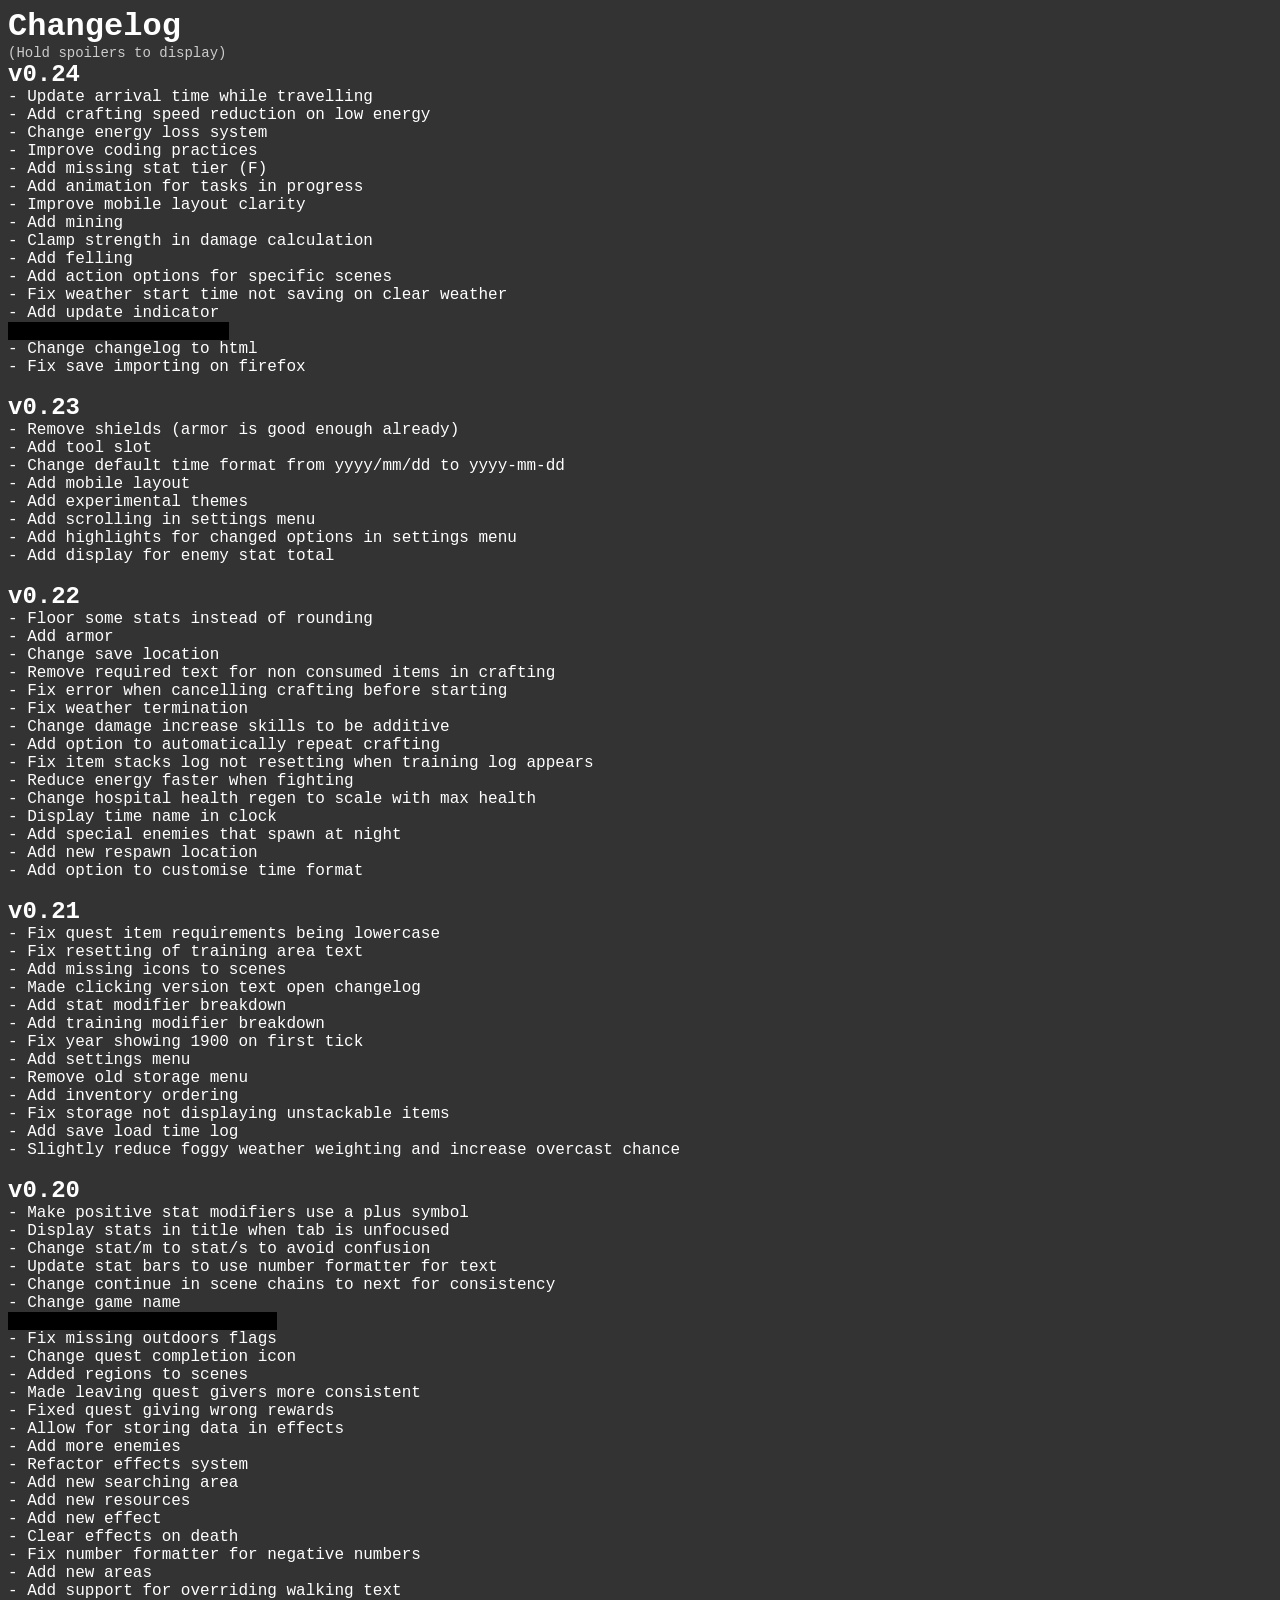
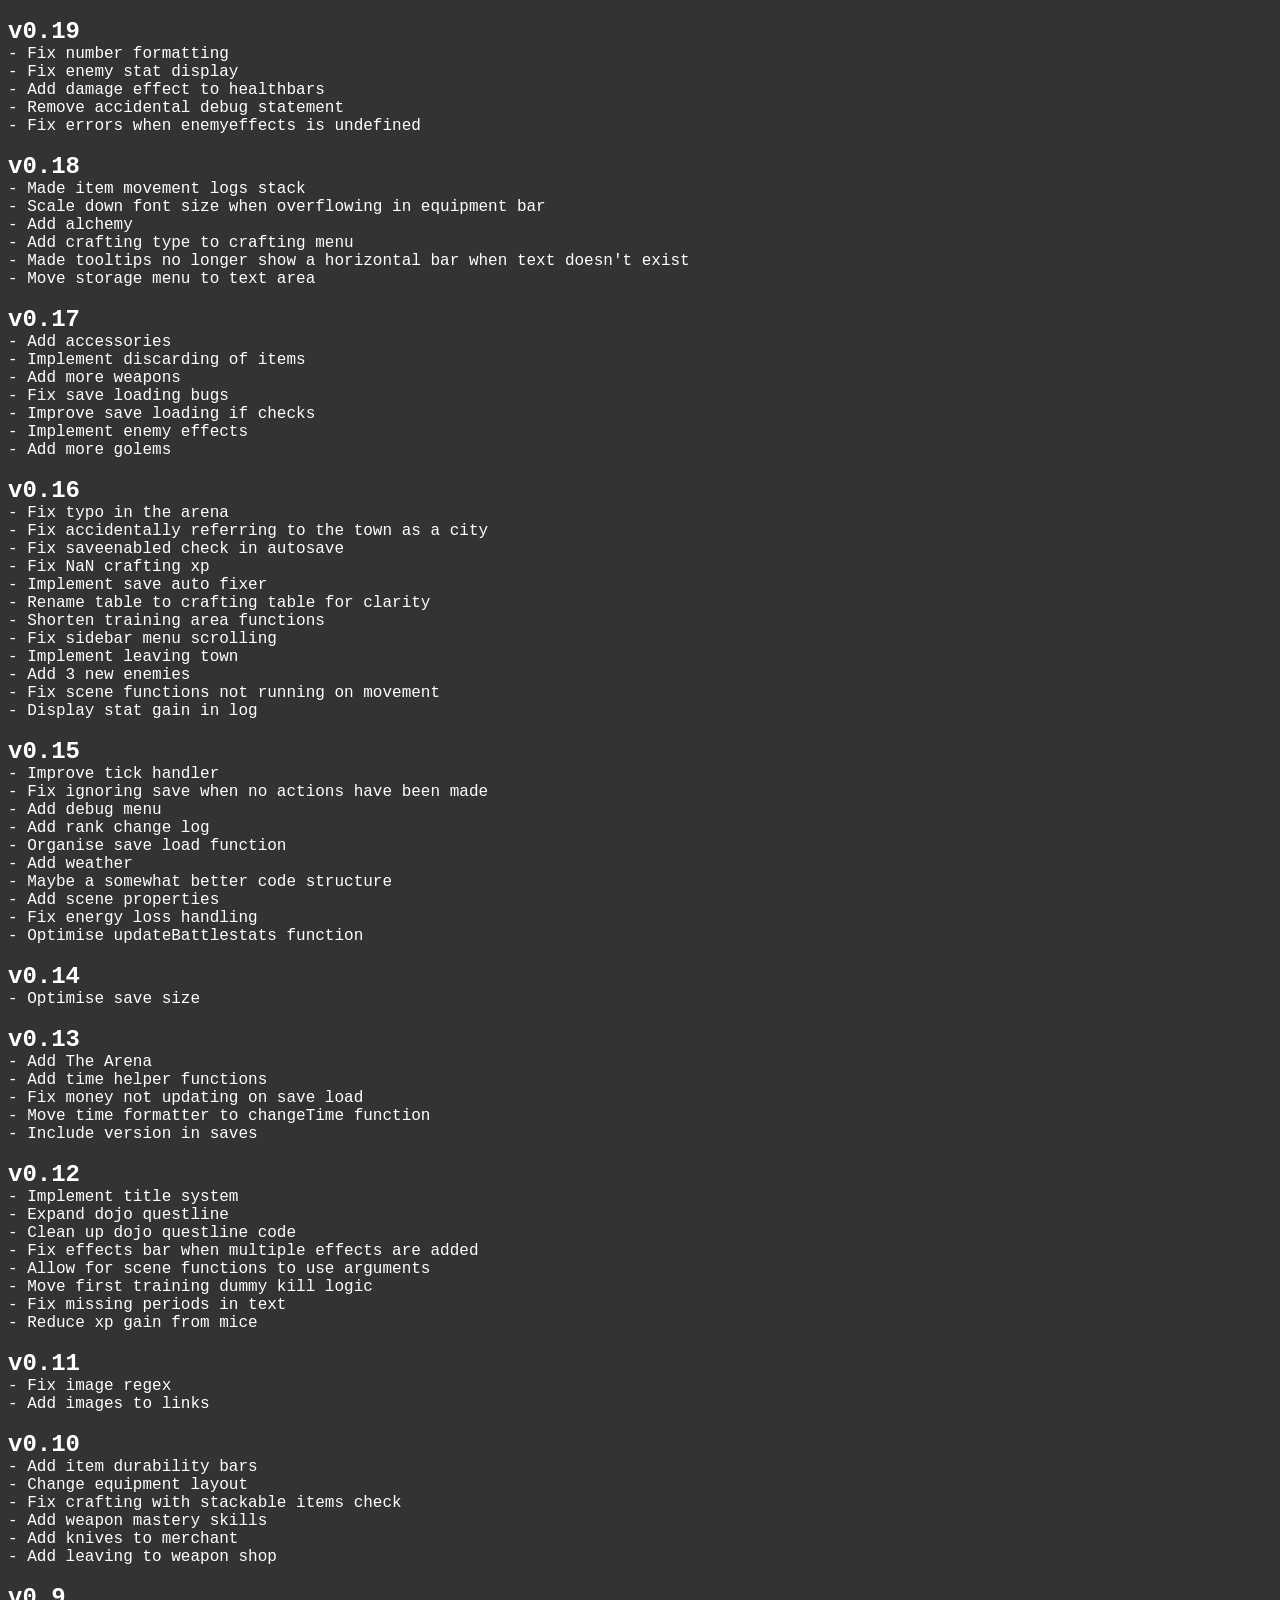
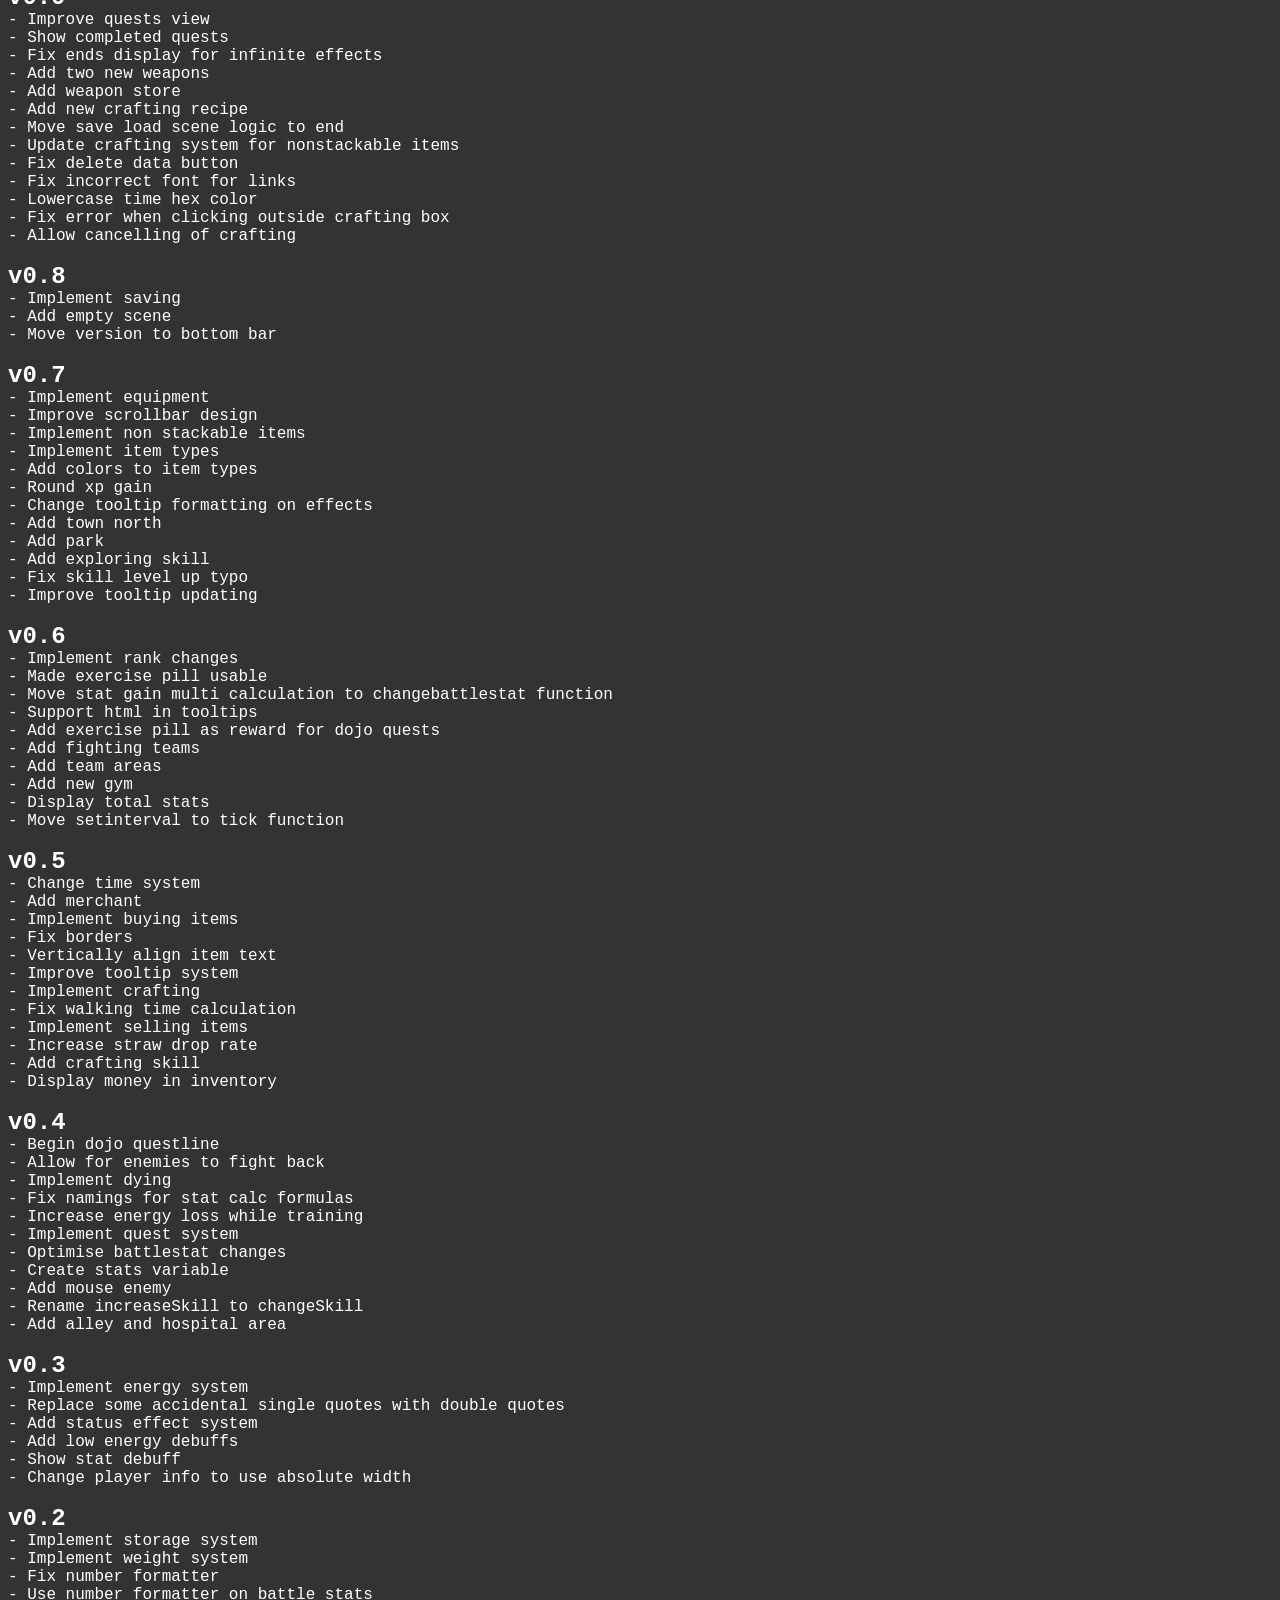
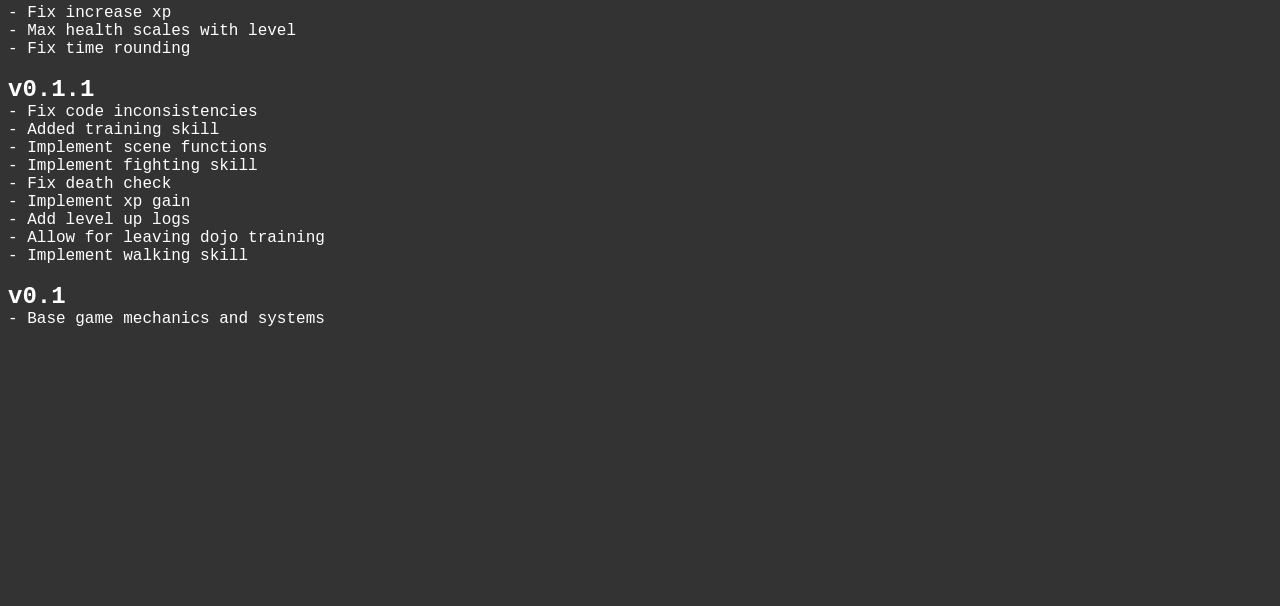
==== changelog.html @ 9b08e0c8 "v0.24" ====
<head>
    <style>
        body {
            background-color: #333333;
            color: #ffffff;
            white-space: pre-line;
            font-family: monospace;
            font-size: 16px;
        }

        h1, h2 {
            margin: 0;
            display: inline;
        }

        .spoiler {
            color: #000000;
            background-color: #000000;
            cursor: pointer;
        }

        .spoiler:active {
            color: #ffffff;
        }
    </style>
</head>

<body><h1>Changelog</h1>
<span style="color: #cccccc; font-size: 14px;">(Hold spoilers to display)</span>
<h2>v0.24</h2>
- Update arrival time while travelling
- Add crafting speed reduction on low energy
- Change energy loss system
- Improve coding practices
- Add missing stat tier (F)
- Add animation for tasks in progress
- Improve mobile layout clarity
- Add mining
- Clamp strength in damage calculation
- Add felling
- Add action options for specific scenes
- Fix weather start time not saving on clear weather
- Add update indicator
<span class="spoiler">- Expand Els' questline</span>
- Change changelog to html
- Fix save importing on firefox

<h2>v0.23</h2>
- Remove shields (armor is good enough already)
- Add tool slot
- Change default time format from yyyy/mm/dd to yyyy-mm-dd
- Add mobile layout
- Add experimental themes
- Add scrolling in settings menu
- Add highlights for changed options in settings menu
- Add display for enemy stat total

<h2>v0.22</h2>
- Floor some stats instead of rounding
- Add armor
- Change save location
- Remove required text for non consumed items in crafting
- Fix error when cancelling crafting before starting
- Fix weather termination
- Change damage increase skills to be additive
- Add option to automatically repeat crafting
- Fix item stacks log not resetting when training log appears
- Reduce energy faster when fighting
- Change hospital health regen to scale with max health
- Display time name in clock
- Add special enemies that spawn at night
- Add new respawn location
- Add option to customise time format

<h2>v0.21</h2>
- Fix quest item requirements being lowercase
- Fix resetting of training area text
- Add missing icons to scenes
- Made clicking version text open changelog
- Add stat modifier breakdown
- Add training modifier breakdown
- Fix year showing 1900 on first tick
- Add settings menu
- Remove old storage menu
- Add inventory ordering
- Fix storage not displaying unstackable items
- Add save load time log
- Slightly reduce foggy weather weighting and increase overcast chance

<h2>v0.20</h2>
- Make positive stat modifiers use a plus symbol
- Display stats in title when tab is unfocused
- Change stat/m to stat/s to avoid confusion
- Update stat bars to use number formatter for text
- Change continue in scene chains to next for consistency
- Change game name
<span class="spoiler">- Add new building in forest</span>
- Fix missing outdoors flags
- Change quest completion icon
- Added regions to scenes
- Made leaving quest givers more consistent
- Fixed quest giving wrong rewards
- Allow for storing data in effects
- Add more enemies
- Refactor effects system
- Add new searching area
- Add new resources
- Add new effect
- Clear effects on death
- Fix number formatter for negative numbers
- Add new areas
- Add support for overriding walking text

<h2>v0.19</h2>
- Fix number formatting
- Fix enemy stat display
- Add damage effect to healthbars
- Remove accidental debug statement
- Fix errors when enemyeffects is undefined

<h2>v0.18</h2>
- Made item movement logs stack
- Scale down font size when overflowing in equipment bar
- Add alchemy
- Add crafting type to crafting menu
- Made tooltips no longer show a horizontal bar when text doesn't exist
- Move storage menu to text area

<h2>v0.17</h2>
- Add accessories
- Implement discarding of items
- Add more weapons
- Fix save loading bugs
- Improve save loading if checks
- Implement enemy effects
- Add more golems

<h2>v0.16</h2>
- Fix typo in the arena
- Fix accidentally referring to the town as a city
- Fix saveenabled check in autosave
- Fix NaN crafting xp
- Implement save auto fixer
- Rename table to crafting table for clarity
- Shorten training area functions
- Fix sidebar menu scrolling
- Implement leaving town
- Add 3 new enemies
- Fix scene functions not running on movement
- Display stat gain in log

<h2>v0.15</h2>
- Improve tick handler
- Fix ignoring save when no actions have been made
- Add debug menu
- Add rank change log
- Organise save load function
- Add weather
- Maybe a somewhat better code structure
- Add scene properties
- Fix energy loss handling
- Optimise updateBattlestats function

<h2>v0.14</h2>
- Optimise save size

<h2>v0.13</h2>
- Add The Arena
- Add time helper functions
- Fix money not updating on save load
- Move time formatter to changeTime function
- Include version in saves

<h2>v0.12</h2>
- Implement title system
- Expand dojo questline
- Clean up dojo questline code
- Fix effects bar when multiple effects are added
- Allow for scene functions to use arguments
- Move first training dummy kill logic
- Fix missing periods in text
- Reduce xp gain from mice

<h2>v0.11</h2>
- Fix image regex
- Add images to links

<h2>v0.10</h2>
- Add item durability bars
- Change equipment layout
- Fix crafting with stackable items check
- Add weapon mastery skills
- Add knives to merchant
- Add leaving to weapon shop

<h2>v0.9</h2>
- Improve quests view
- Show completed quests
- Fix ends display for infinite effects
- Add two new weapons
- Add weapon store
- Add new crafting recipe
- Move save load scene logic to end
- Update crafting system for nonstackable items
- Fix delete data button
- Fix incorrect font for links
- Lowercase time hex color
- Fix error when clicking outside crafting box
- Allow cancelling of crafting

<h2>v0.8</h2>
- Implement saving
- Add empty scene
- Move version to bottom bar

<h2>v0.7</h2>
- Implement equipment
- Improve scrollbar design
- Implement non stackable items
- Implement item types
- Add colors to item types
- Round xp gain
- Change tooltip formatting on effects
- Add town north
- Add park
- Add exploring skill
- Fix skill level up typo
- Improve tooltip updating

<h2>v0.6</h2>
- Implement rank changes
- Made exercise pill usable
- Move stat gain multi calculation to changebattlestat function
- Support html in tooltips
- Add exercise pill as reward for dojo quests
- Add fighting teams
- Add team areas
- Add new gym
- Display total stats
- Move setinterval to tick function

<h2>v0.5</h2>
- Change time system
- Add merchant
- Implement buying items
- Fix borders
- Vertically align item text
- Improve tooltip system
- Implement crafting
- Fix walking time calculation
- Implement selling items
- Increase straw drop rate
- Add crafting skill
- Display money in inventory

<h2>v0.4</h2>
- Begin dojo questline
- Allow for enemies to fight back
- Implement dying
- Fix namings for stat calc formulas
- Increase energy loss while training
- Implement quest system
- Optimise battlestat changes
- Create stats variable
- Add mouse enemy
- Rename increaseSkill to changeSkill
- Add alley and hospital area

<h2>v0.3</h2>
- Implement energy system
- Replace some accidental single quotes with double quotes
- Add status effect system
- Add low energy debuffs
- Show stat debuff
- Change player info to use absolute width

<h2>v0.2</h2>
- Implement storage system
- Implement weight system
- Fix number formatter
- Use number formatter on battle stats
- Fix increase xp
- Max health scales with level
- Fix time rounding

<h2>v0.1.1</h2>
- Fix code inconsistencies
- Added training skill
- Implement scene functions
- Implement fighting skill
- Fix death check
- Implement xp gain
- Add level up logs
- Allow for leaving dojo training
- Implement walking skill

<h2>v0.1</h2>
- Base game mechanics and systems
</body>
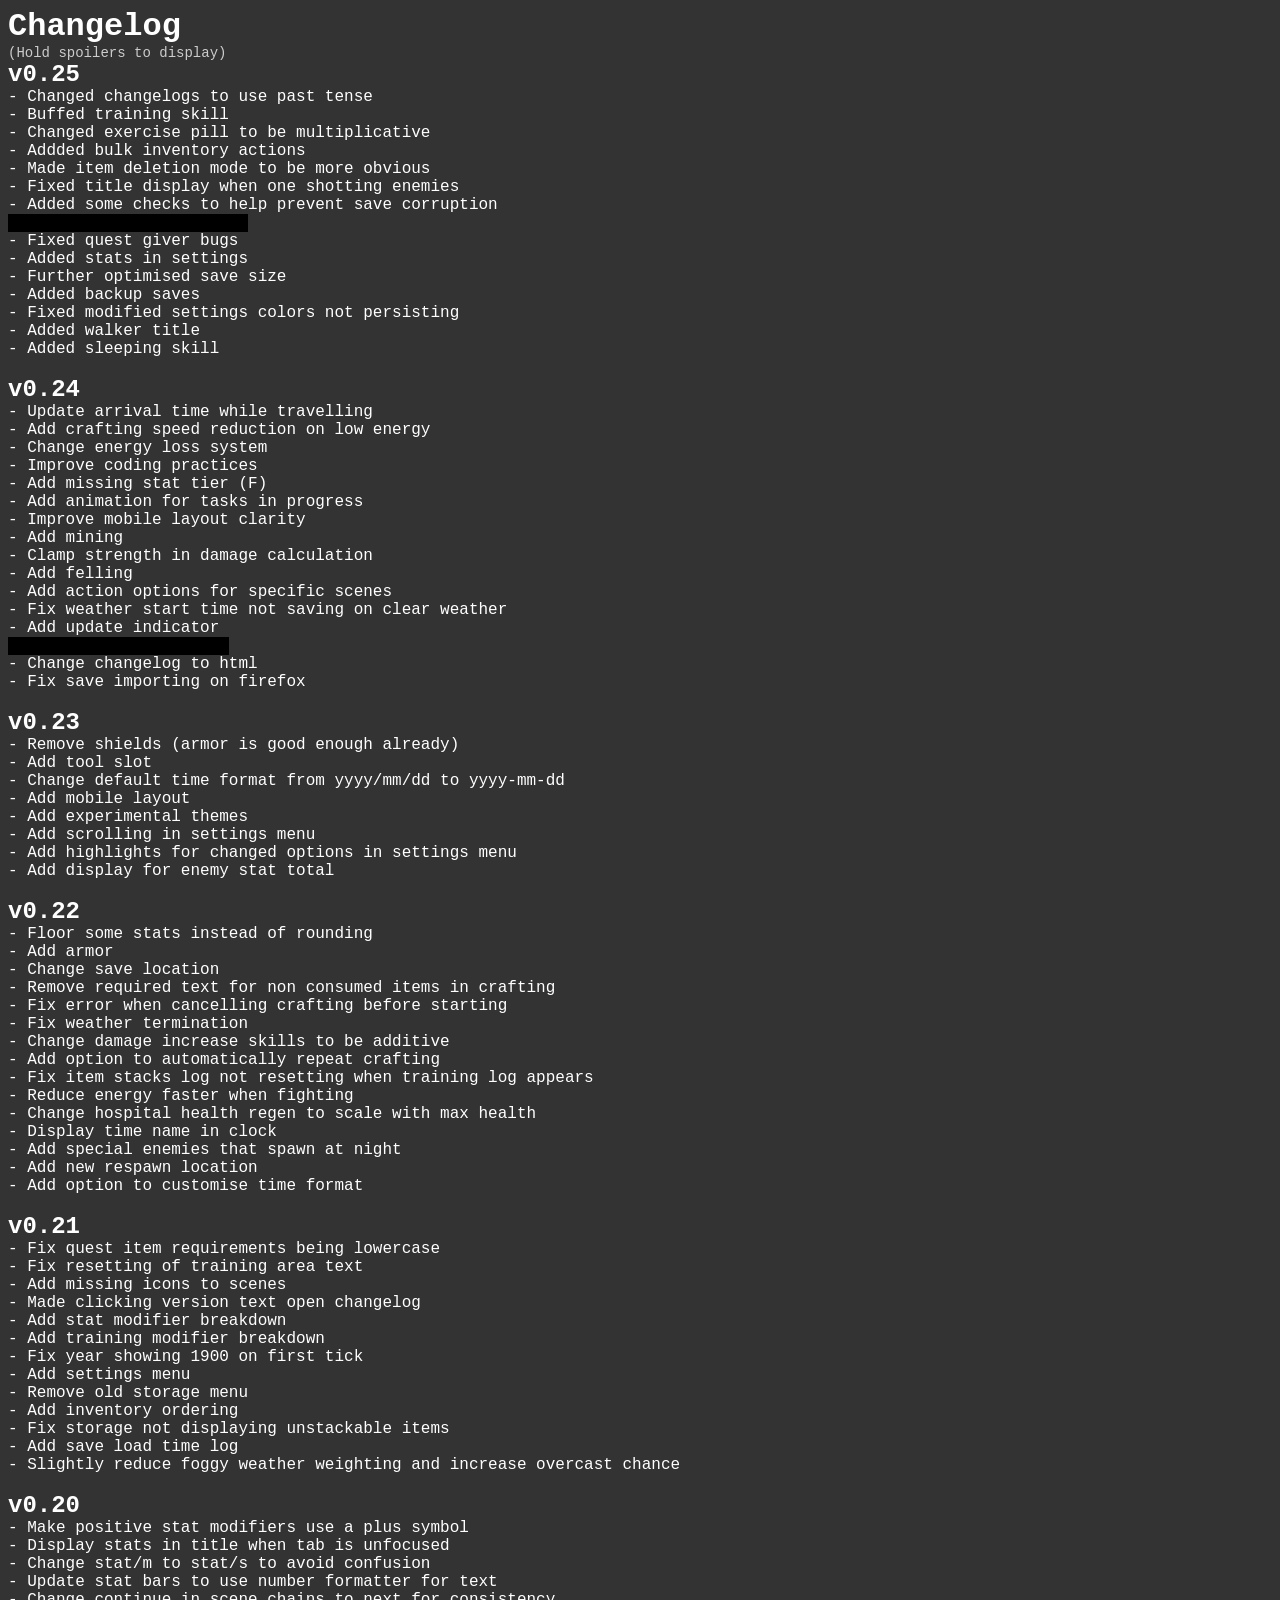
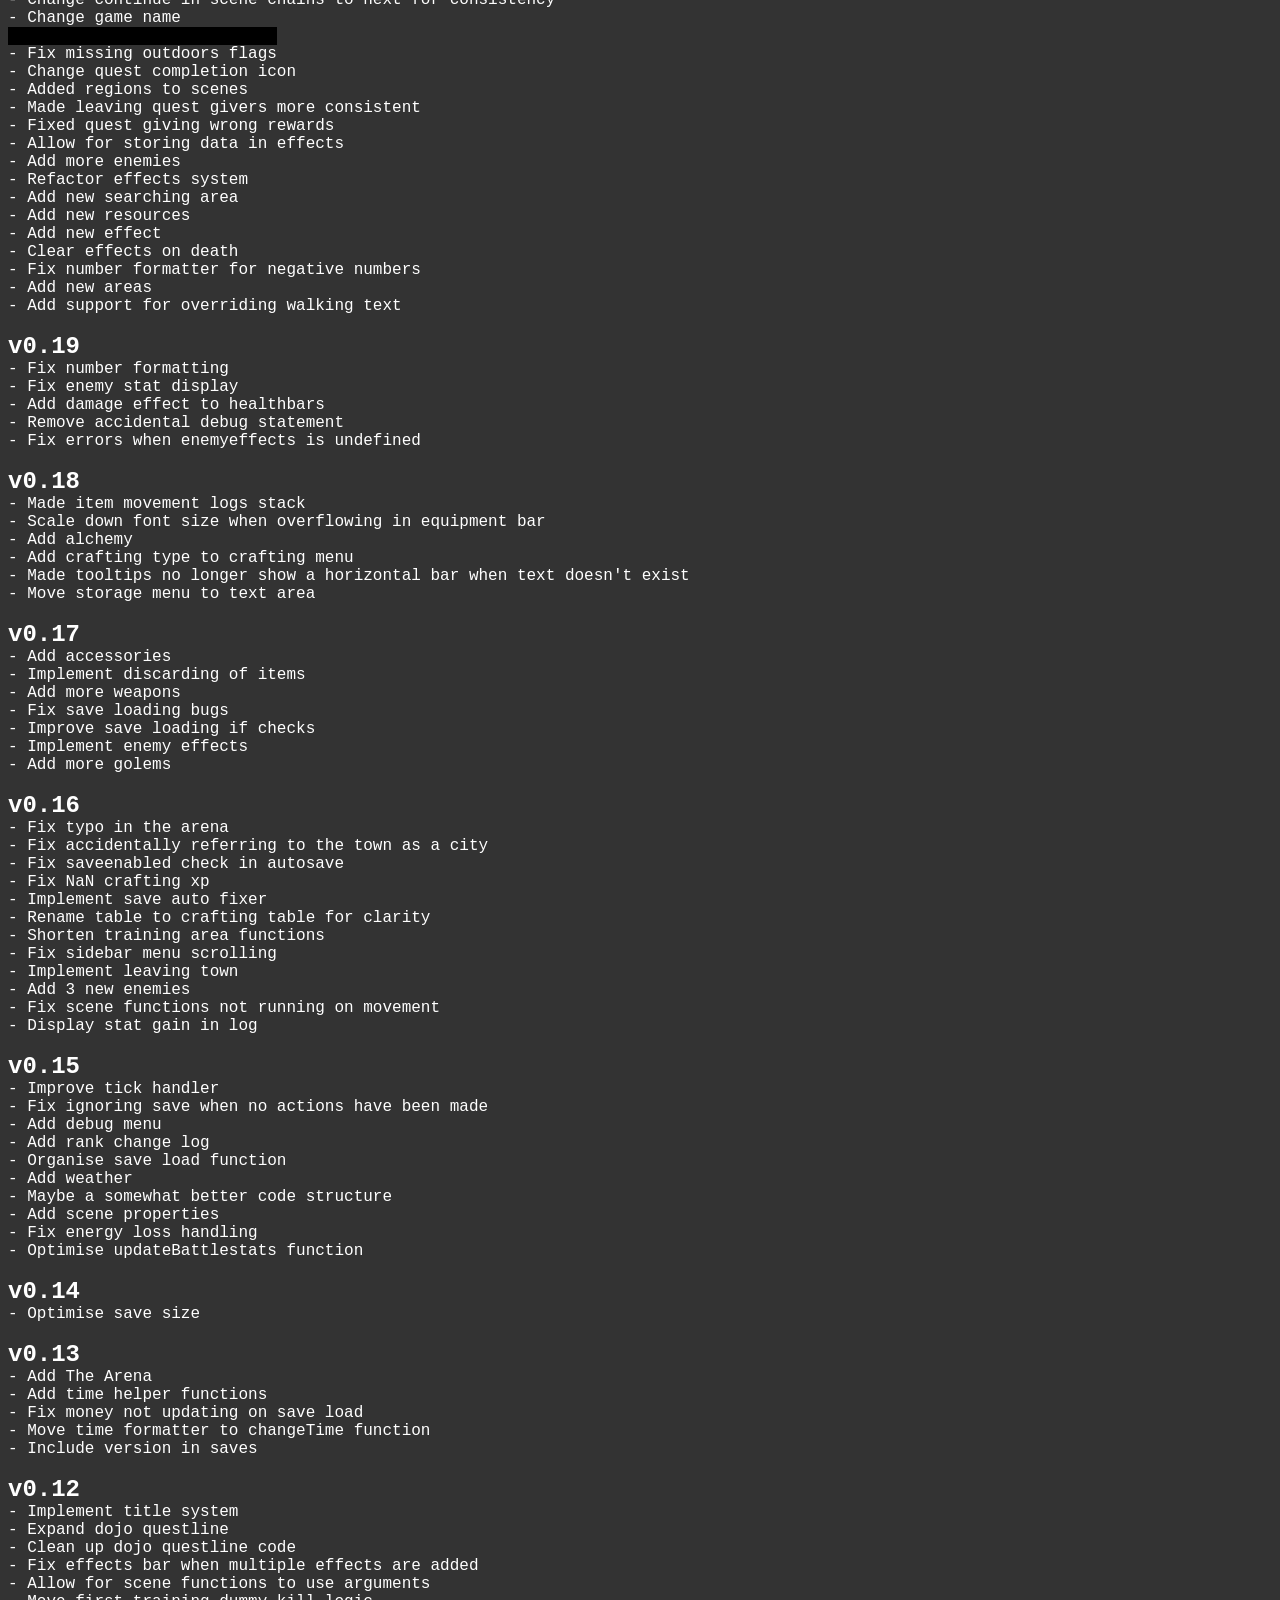
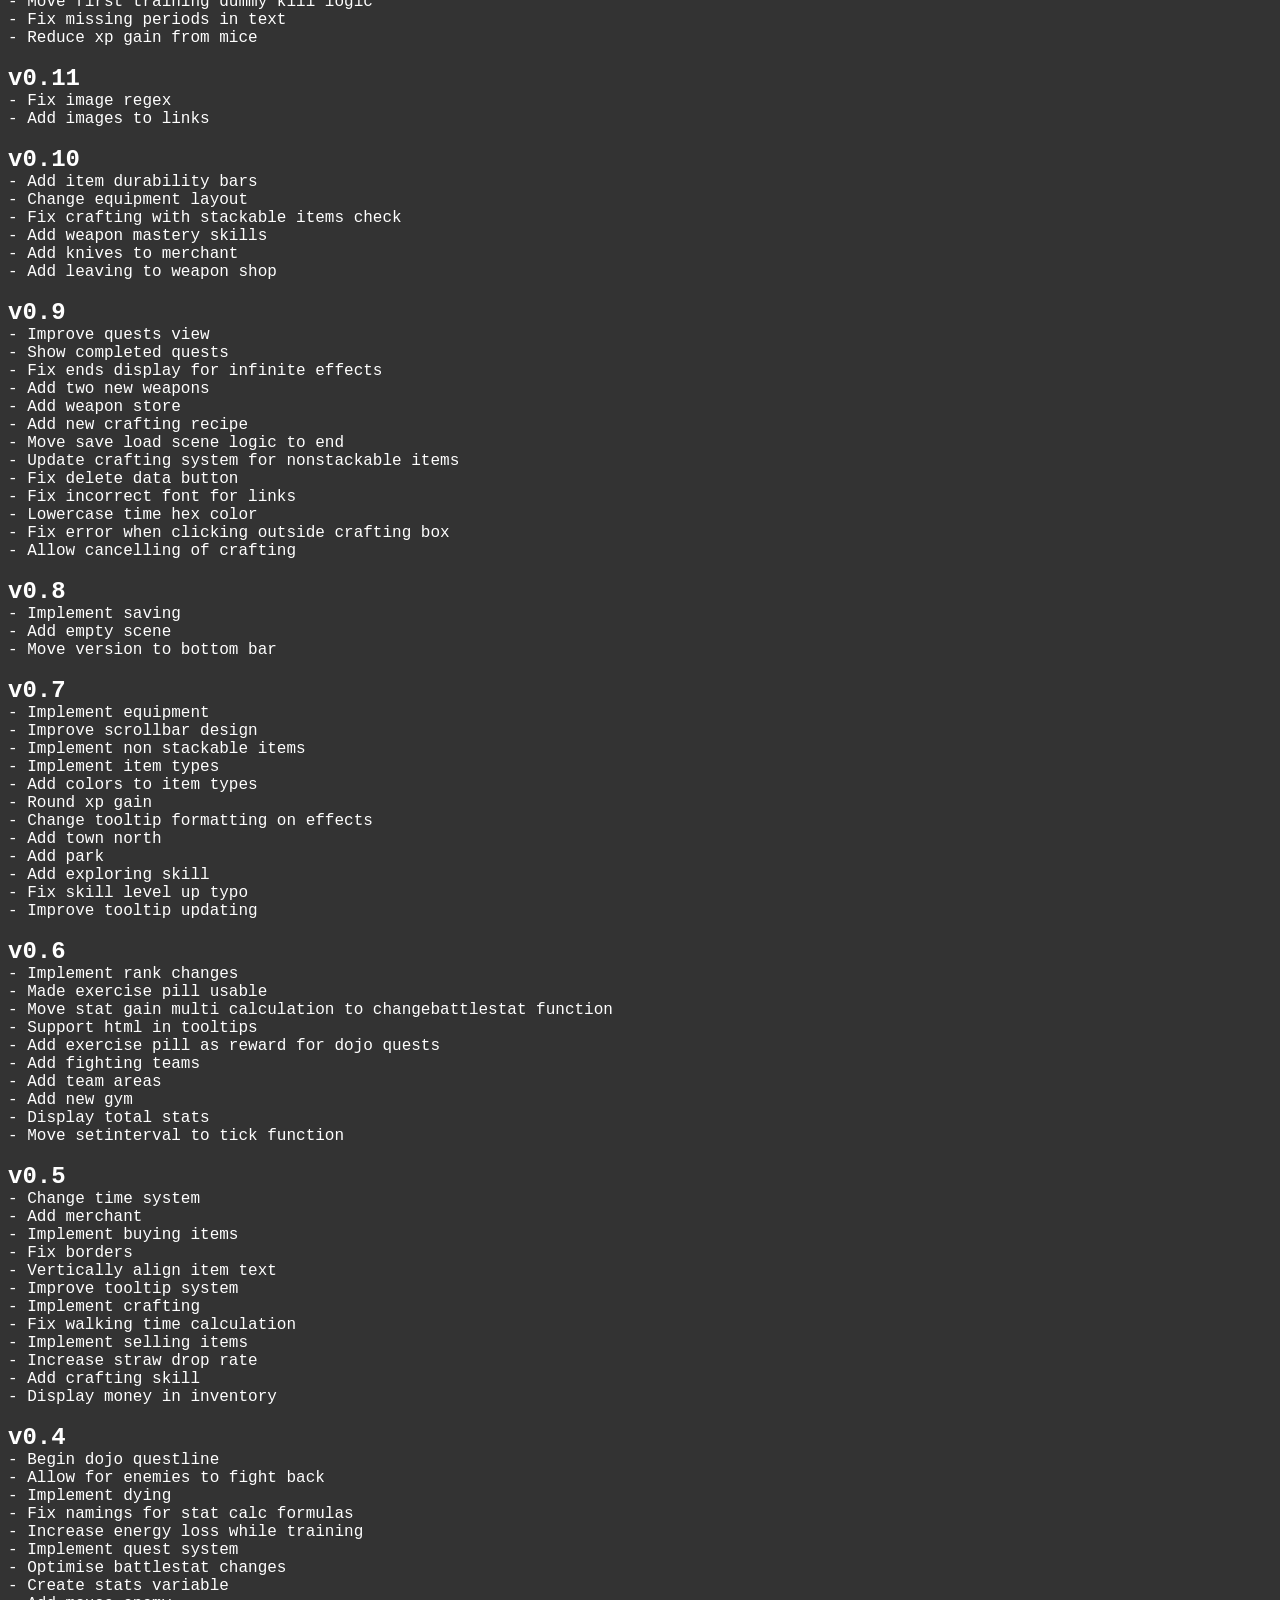
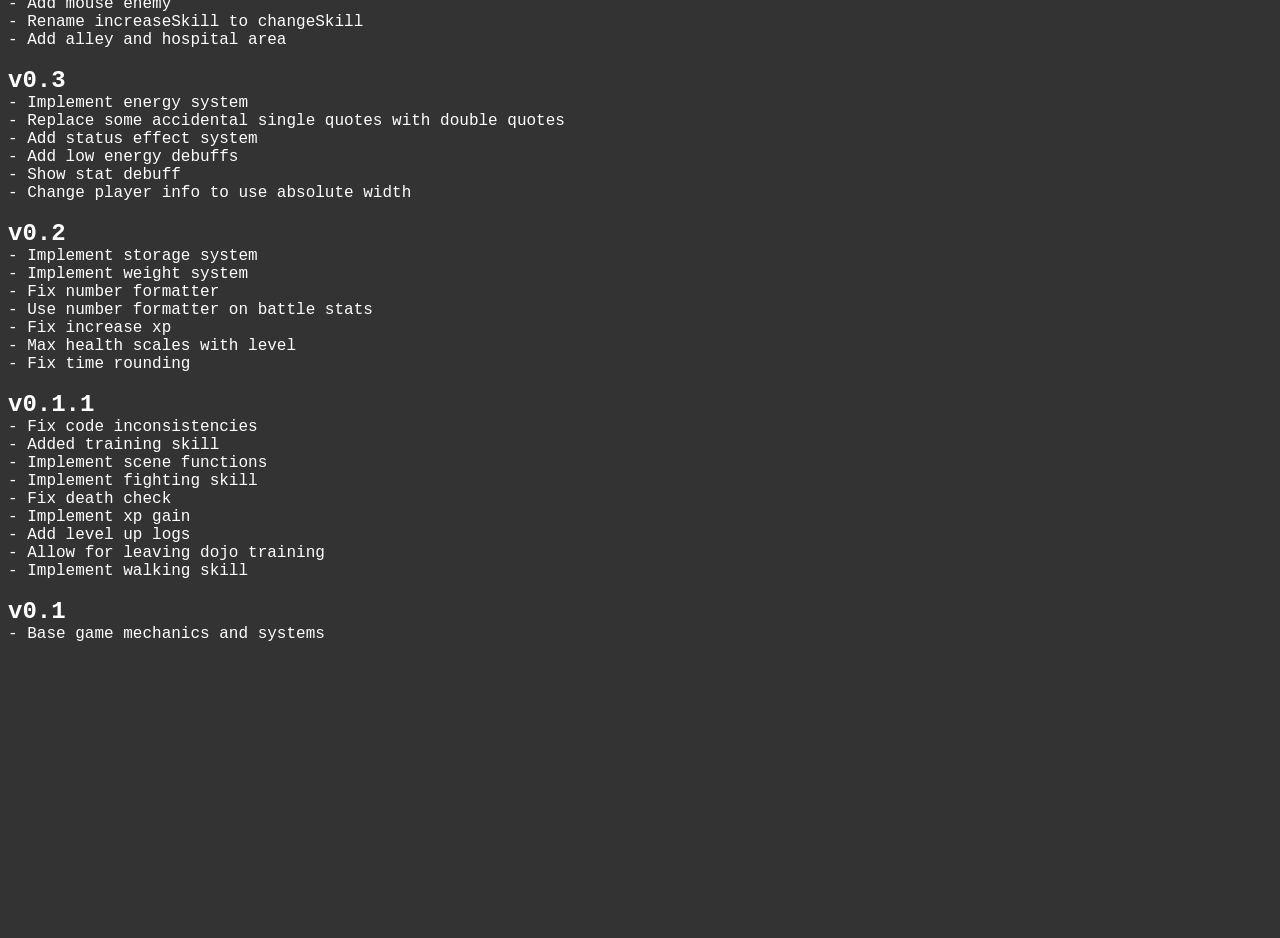
==== commit 5566a749: "v0.25" ====
--- a/changelog.html
+++ b/changelog.html
@@ -27,6 +27,23 @@
 
 <body><h1>Changelog</h1>
 <span style="color: #cccccc; font-size: 14px;">(Hold spoilers to display)</span>
+<h2>v0.25</h2>
+- Changed changelogs to use past tense
+- Buffed training skill
+- Changed exercise pill to be multiplicative
+- Addded bulk inventory actions
+- Made item deletion mode to be more obvious
+- Fixed title display when one shotting enemies
+- Added some checks to help prevent save corruption
+<span class="spoiler">- Expanded Els' questline</span>
+- Fixed quest giver bugs
+- Added stats in settings
+- Further optimised save size
+- Added backup saves
+- Fixed modified settings colors not persisting
+- Added walker title
+- Added sleeping skill
+
 <h2>v0.24</h2>
 - Update arrival time while travelling
 - Add crafting speed reduction on low energy
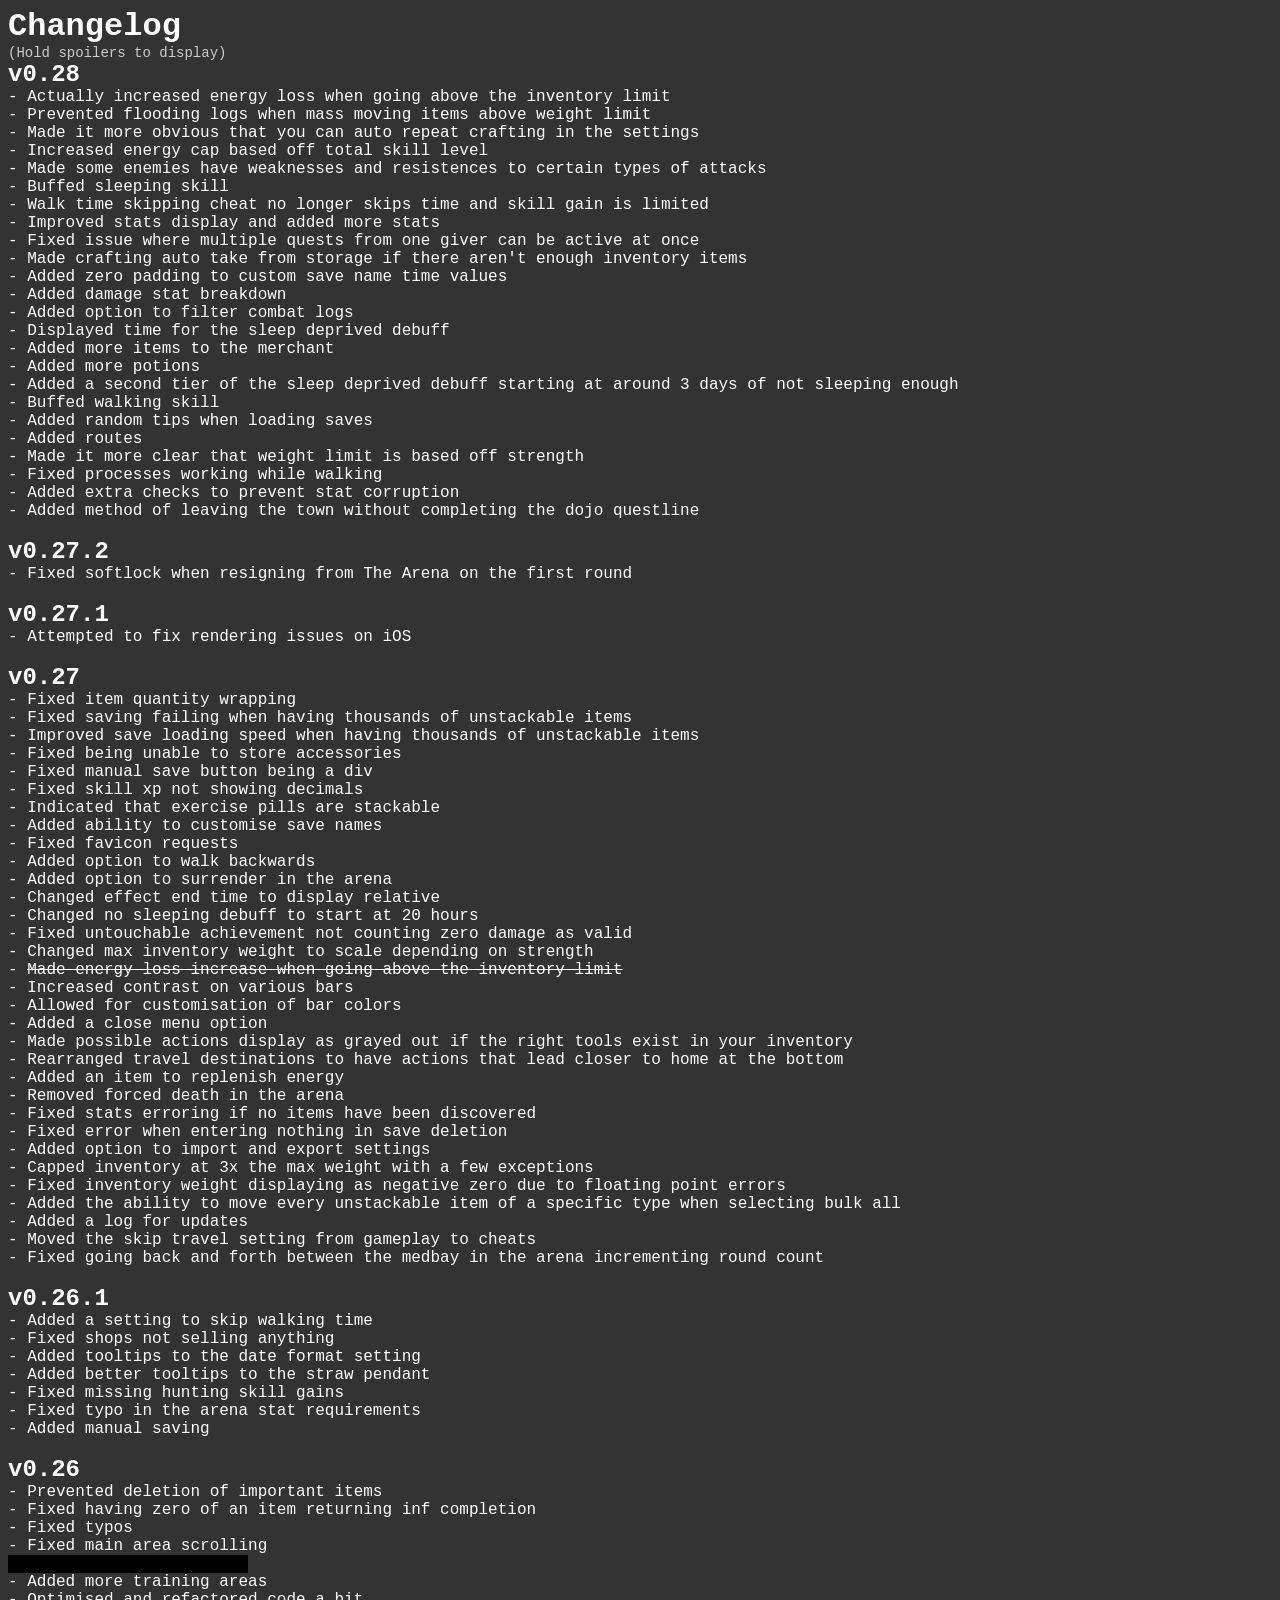
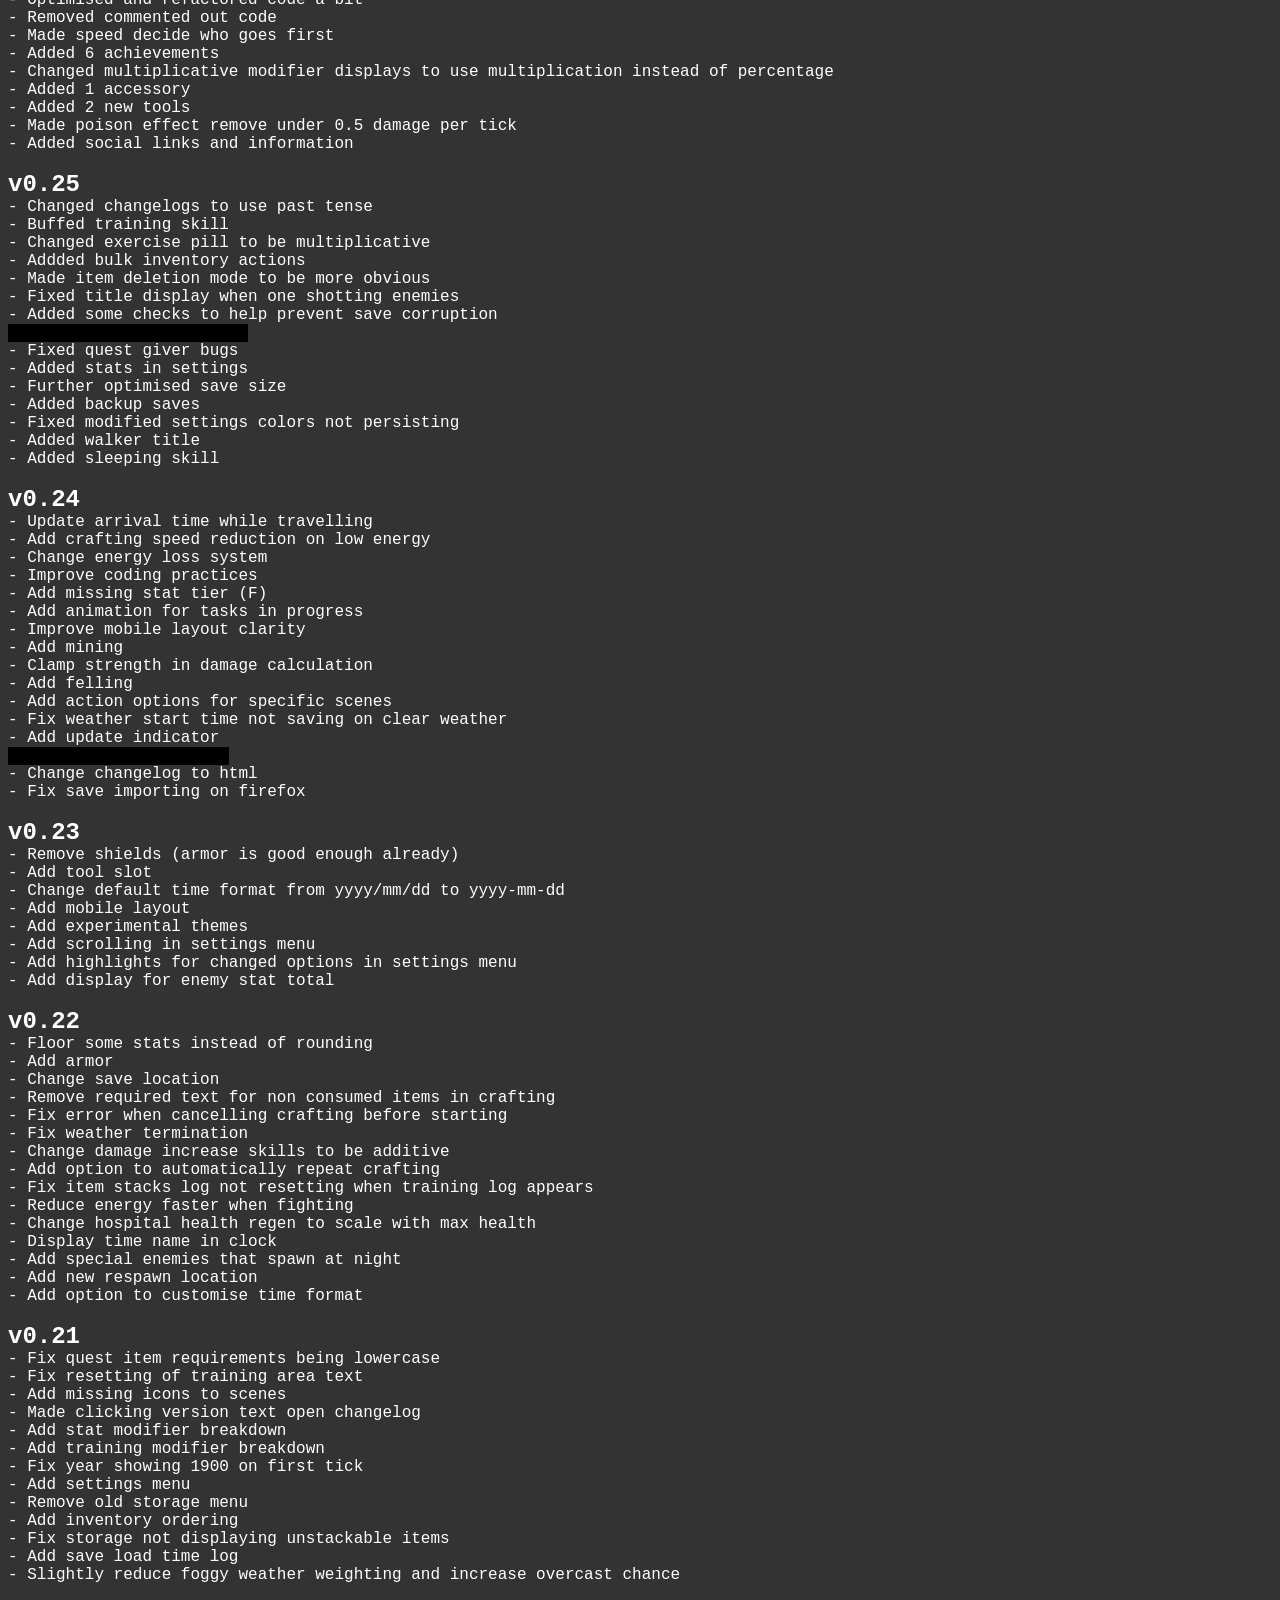
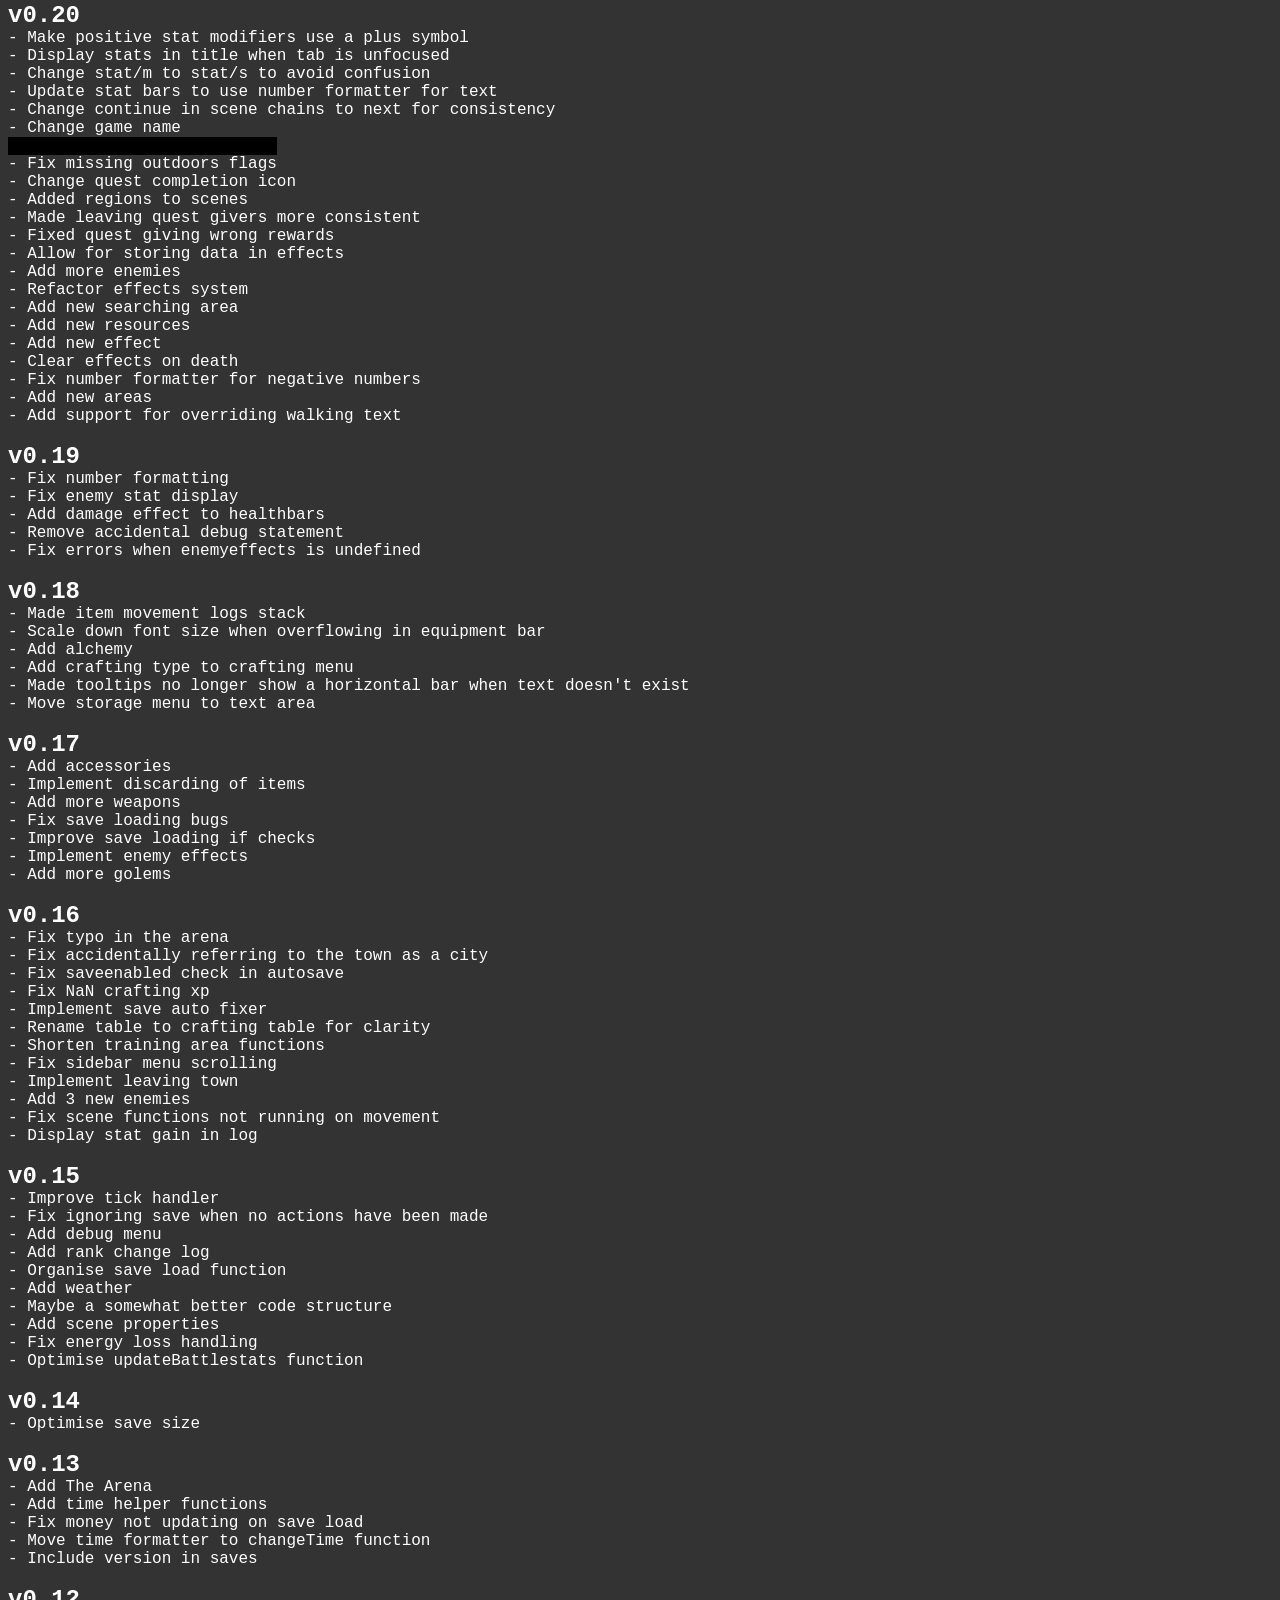
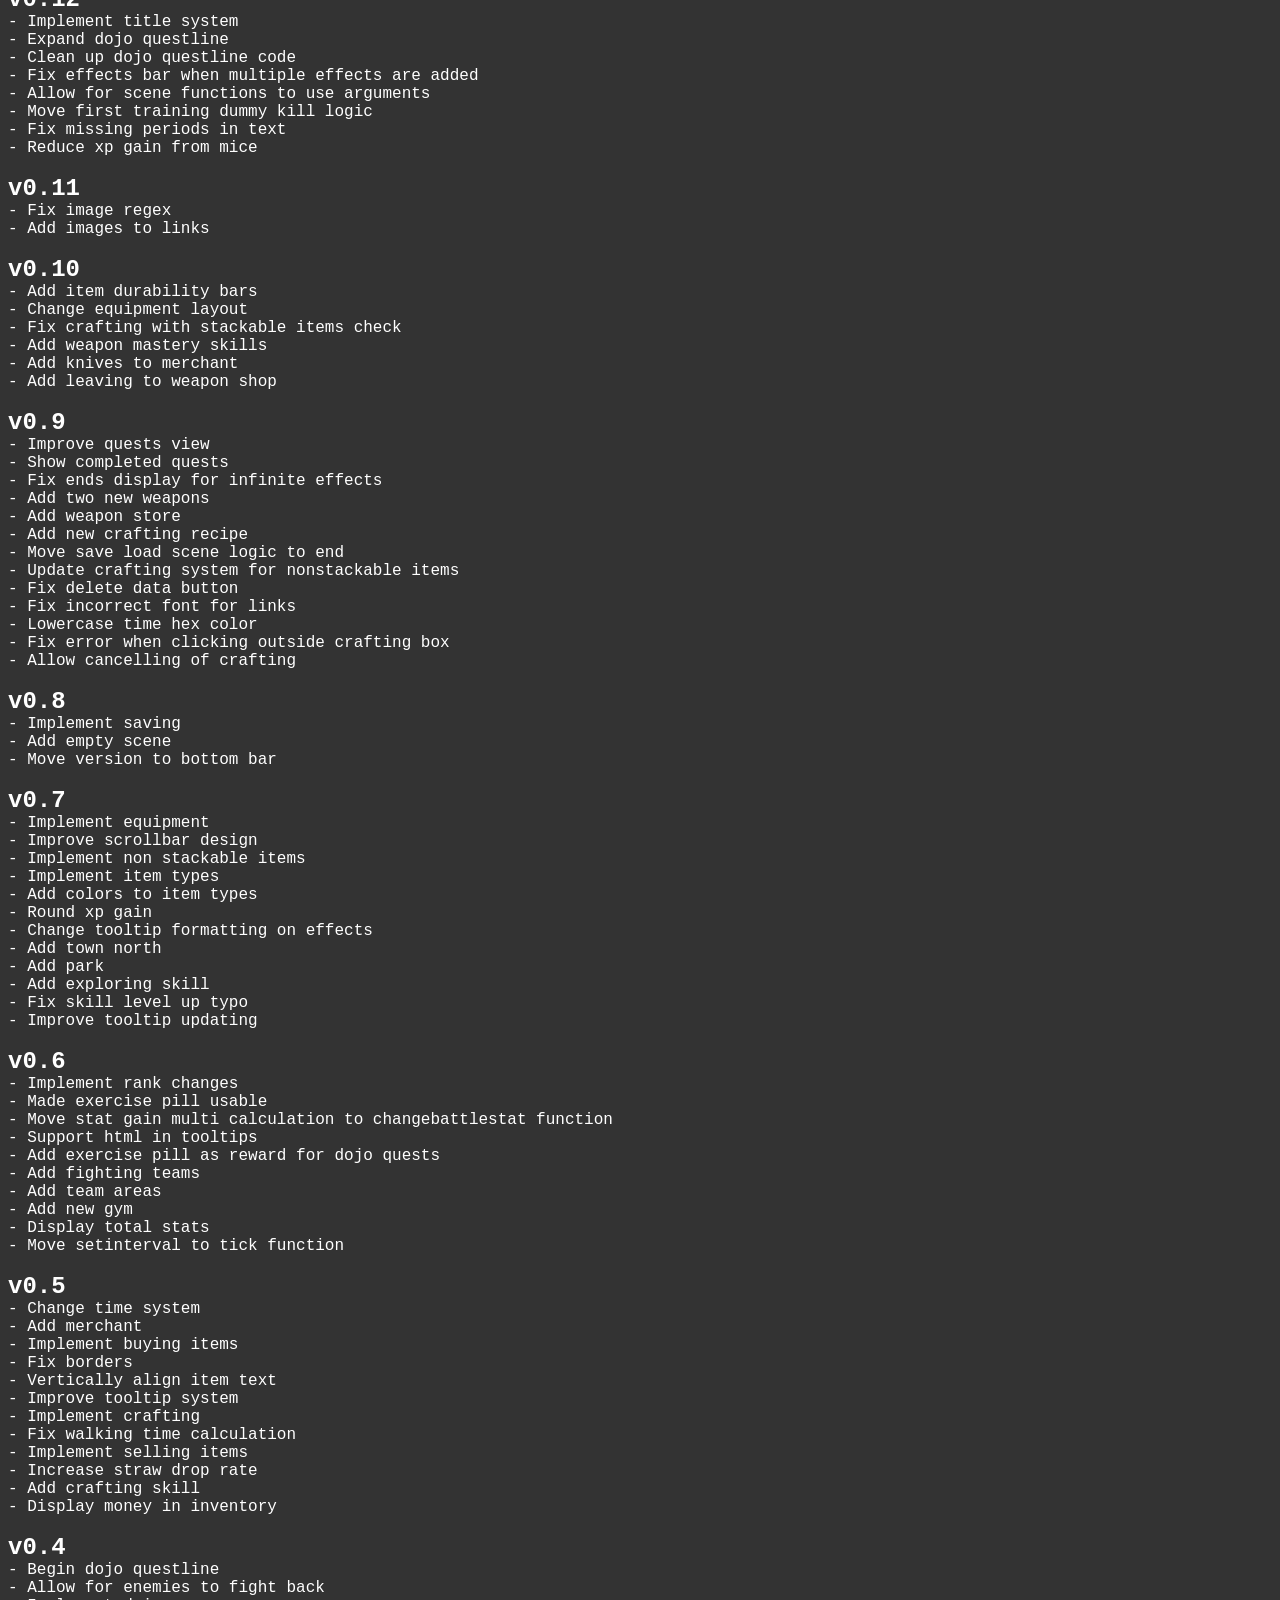
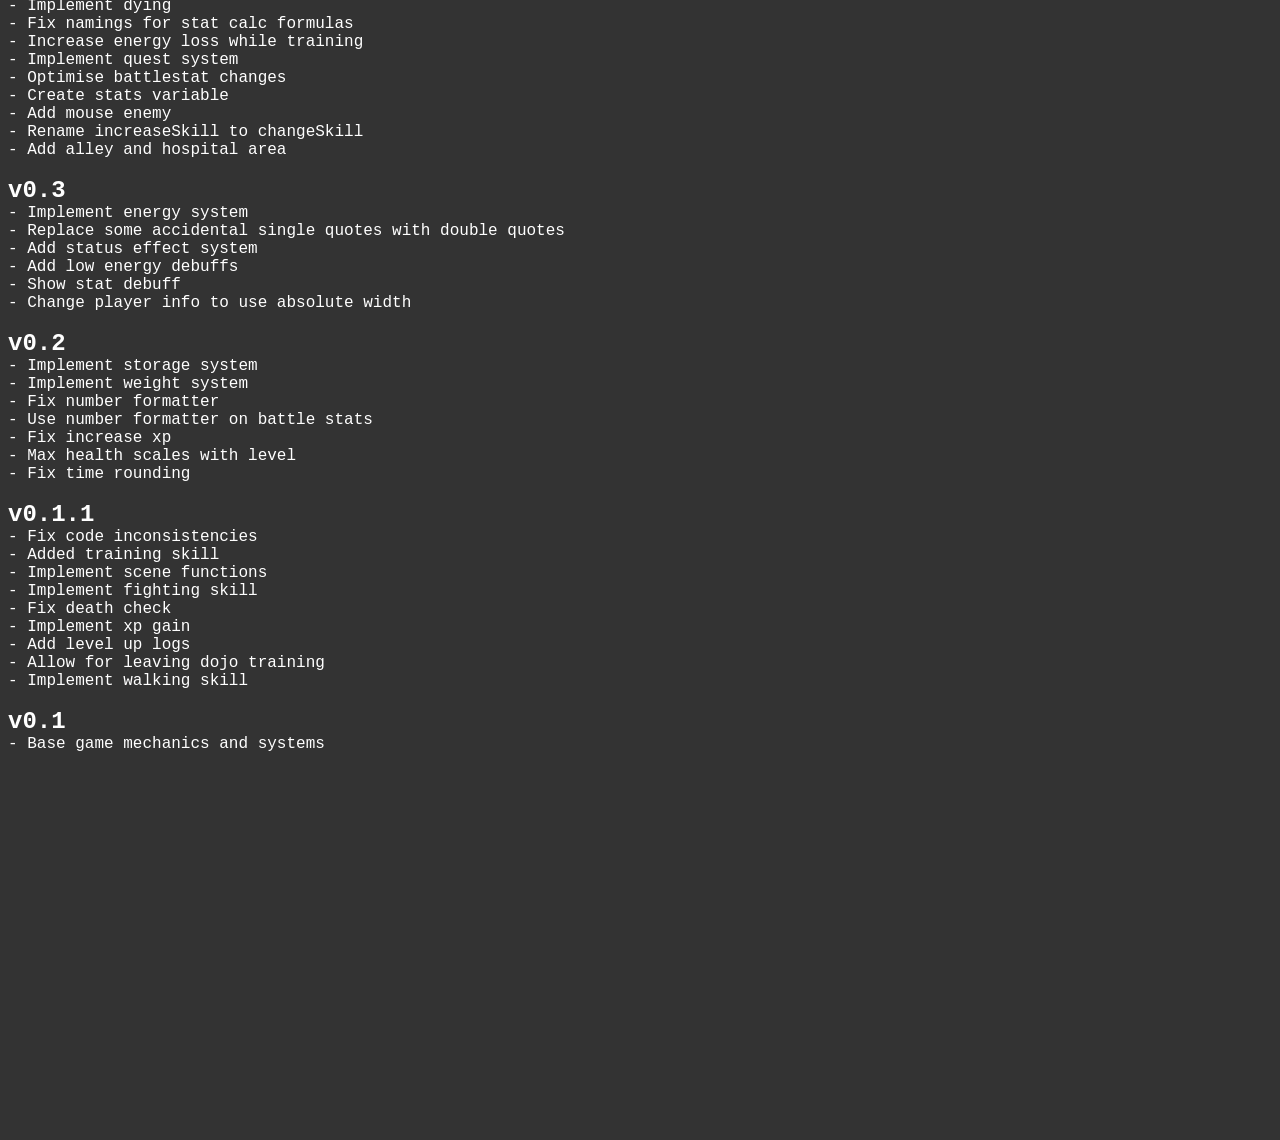
==== commit abd03a8d: "v0.28" ====
--- a/changelog.html
+++ b/changelog.html
@@ -27,6 +27,98 @@
 
 <body><h1>Changelog</h1>
 <span style="color: #cccccc; font-size: 14px;">(Hold spoilers to display)</span>
+<h2>v0.28</h2>
+- Actually increased energy loss when going above the inventory limit
+- Prevented flooding logs when mass moving items above weight limit
+- Made it more obvious that you can auto repeat crafting in the settings
+- Increased energy cap based off total skill level
+- Made some enemies have weaknesses and resistences to certain types of attacks
+- Buffed sleeping skill
+- Walk time skipping cheat no longer skips time and skill gain is limited
+- Improved stats display and added more stats
+- Fixed issue where multiple quests from one giver can be active at once
+- Made crafting auto take from storage if there aren't enough inventory items
+- Added zero padding to custom save name time values
+- Added damage stat breakdown
+- Added option to filter combat logs
+- Displayed time for the sleep deprived debuff
+- Added more items to the merchant
+- Added more potions
+- Added a second tier of the sleep deprived debuff starting at around 3 days of not sleeping enough
+- Buffed walking skill
+- Added random tips when loading saves
+- Added routes
+- Made it more clear that weight limit is based off strength
+- Fixed processes working while walking
+- Added extra checks to prevent stat corruption
+- Added method of leaving the town without completing the dojo questline
+
+<h2>v0.27.2</h2>
+- Fixed softlock when resigning from The Arena on the first round
+
+<h2>v0.27.1</h2>
+- Attempted to fix rendering issues on iOS
+
+<h2>v0.27</h2>
+- Fixed item quantity wrapping
+- Fixed saving failing when having thousands of unstackable items
+- Improved save loading speed when having thousands of unstackable items
+- Fixed being unable to store accessories
+- Fixed manual save button being a div
+- Fixed skill xp not showing decimals
+- Indicated that exercise pills are stackable
+- Added ability to customise save names
+- Fixed favicon requests
+- Added option to walk backwards
+- Added option to surrender in the arena
+- Changed effect end time to display relative
+- Changed no sleeping debuff to start at 20 hours
+- Fixed untouchable achievement not counting zero damage as valid
+- Changed max inventory weight to scale depending on strength
+- <s>Made energy loss increase when going above the inventory limit</s>
+- Increased contrast on various bars
+- Allowed for customisation of bar colors
+- Added a close menu option
+- Made possible actions display as grayed out if the right tools exist in your inventory
+- Rearranged travel destinations to have actions that lead closer to home at the bottom
+- Added an item to replenish energy
+- Removed forced death in the arena
+- Fixed stats erroring if no items have been discovered
+- Fixed error when entering nothing in save deletion
+- Added option to import and export settings
+- Capped inventory at 3x the max weight with a few exceptions
+- Fixed inventory weight displaying as negative zero due to floating point errors
+- Added the ability to move every unstackable item of a specific type when selecting bulk all
+- Added a log for updates
+- Moved the skip travel setting from gameplay to cheats
+- Fixed going back and forth between the medbay in the arena incrementing round count
+
+<h2>v0.26.1</h2>
+- Added a setting to skip walking time
+- Fixed shops not selling anything
+- Added tooltips to the date format setting
+- Added better tooltips to the straw pendant
+- Fixed missing hunting skill gains
+- Fixed typo in the arena stat requirements
+- Added manual saving
+
+<h2>v0.26</h2>
+- Prevented deletion of important items
+- Fixed having zero of an item returning inf completion
+- Fixed typos
+- Fixed main area scrolling
+<span class="spoiler">- Expanded Els' questline</span>
+- Added more training areas
+- Optimised and refactored code a bit
+- Removed commented out code
+- Made speed decide who goes first
+- Added 6 achievements
+- Changed multiplicative modifier displays to use multiplication instead of percentage
+- Added 1 accessory
+- Added 2 new tools
+- Made poison effect remove under 0.5 damage per tick
+- Added social links and information
+
 <h2>v0.25</h2>
 - Changed changelogs to use past tense
 - Buffed training skill
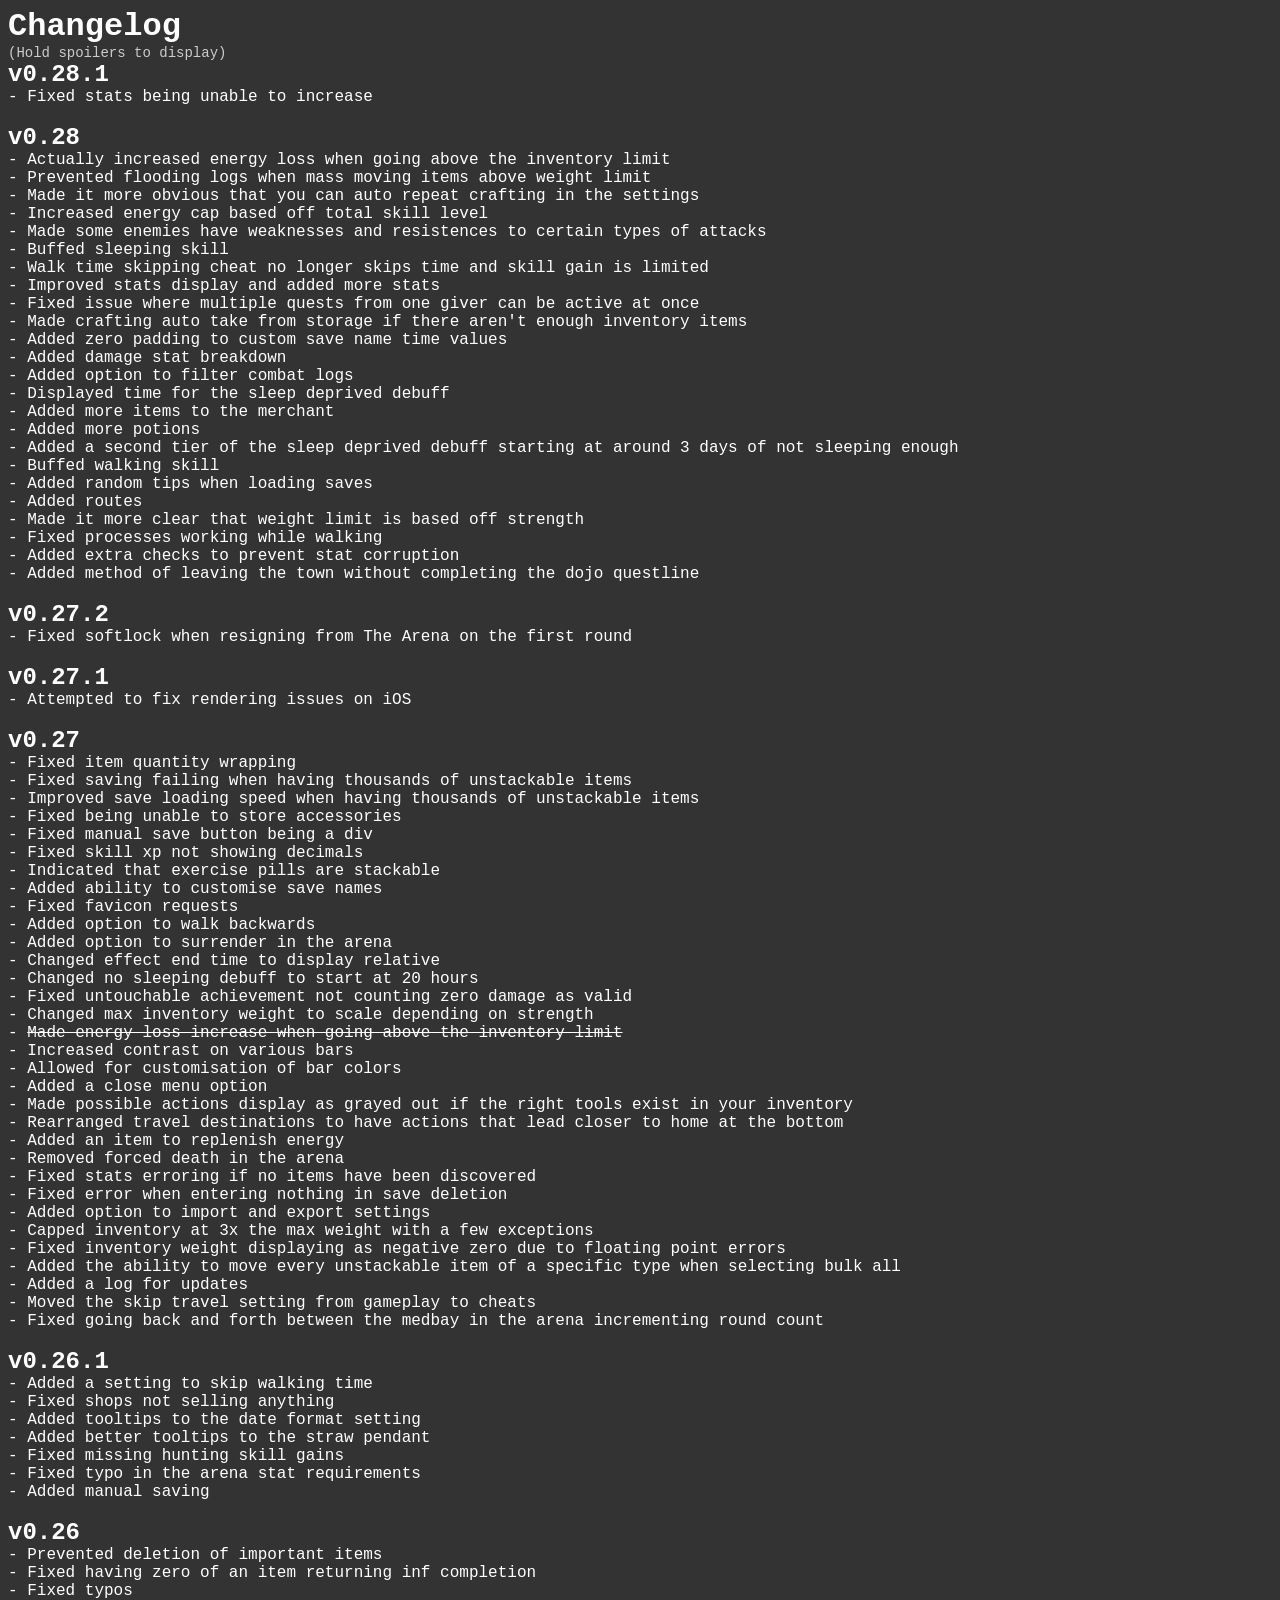
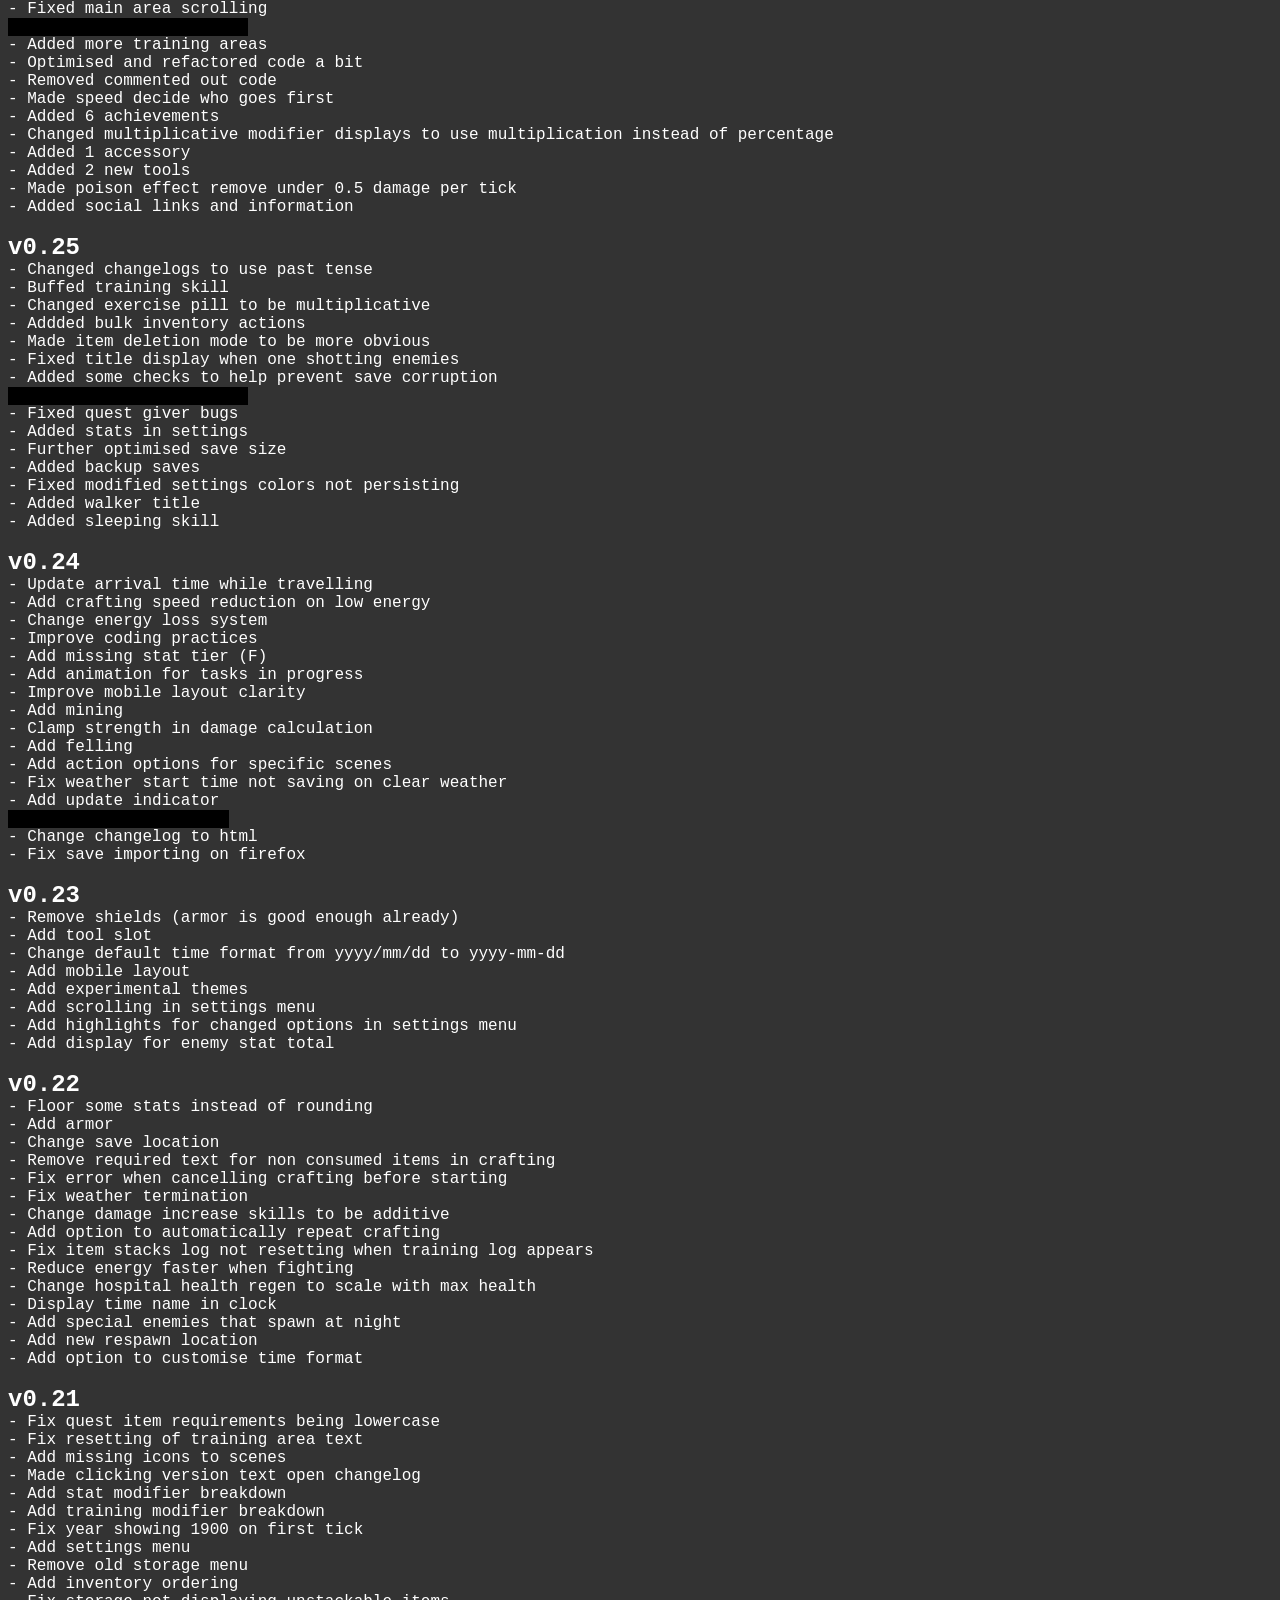
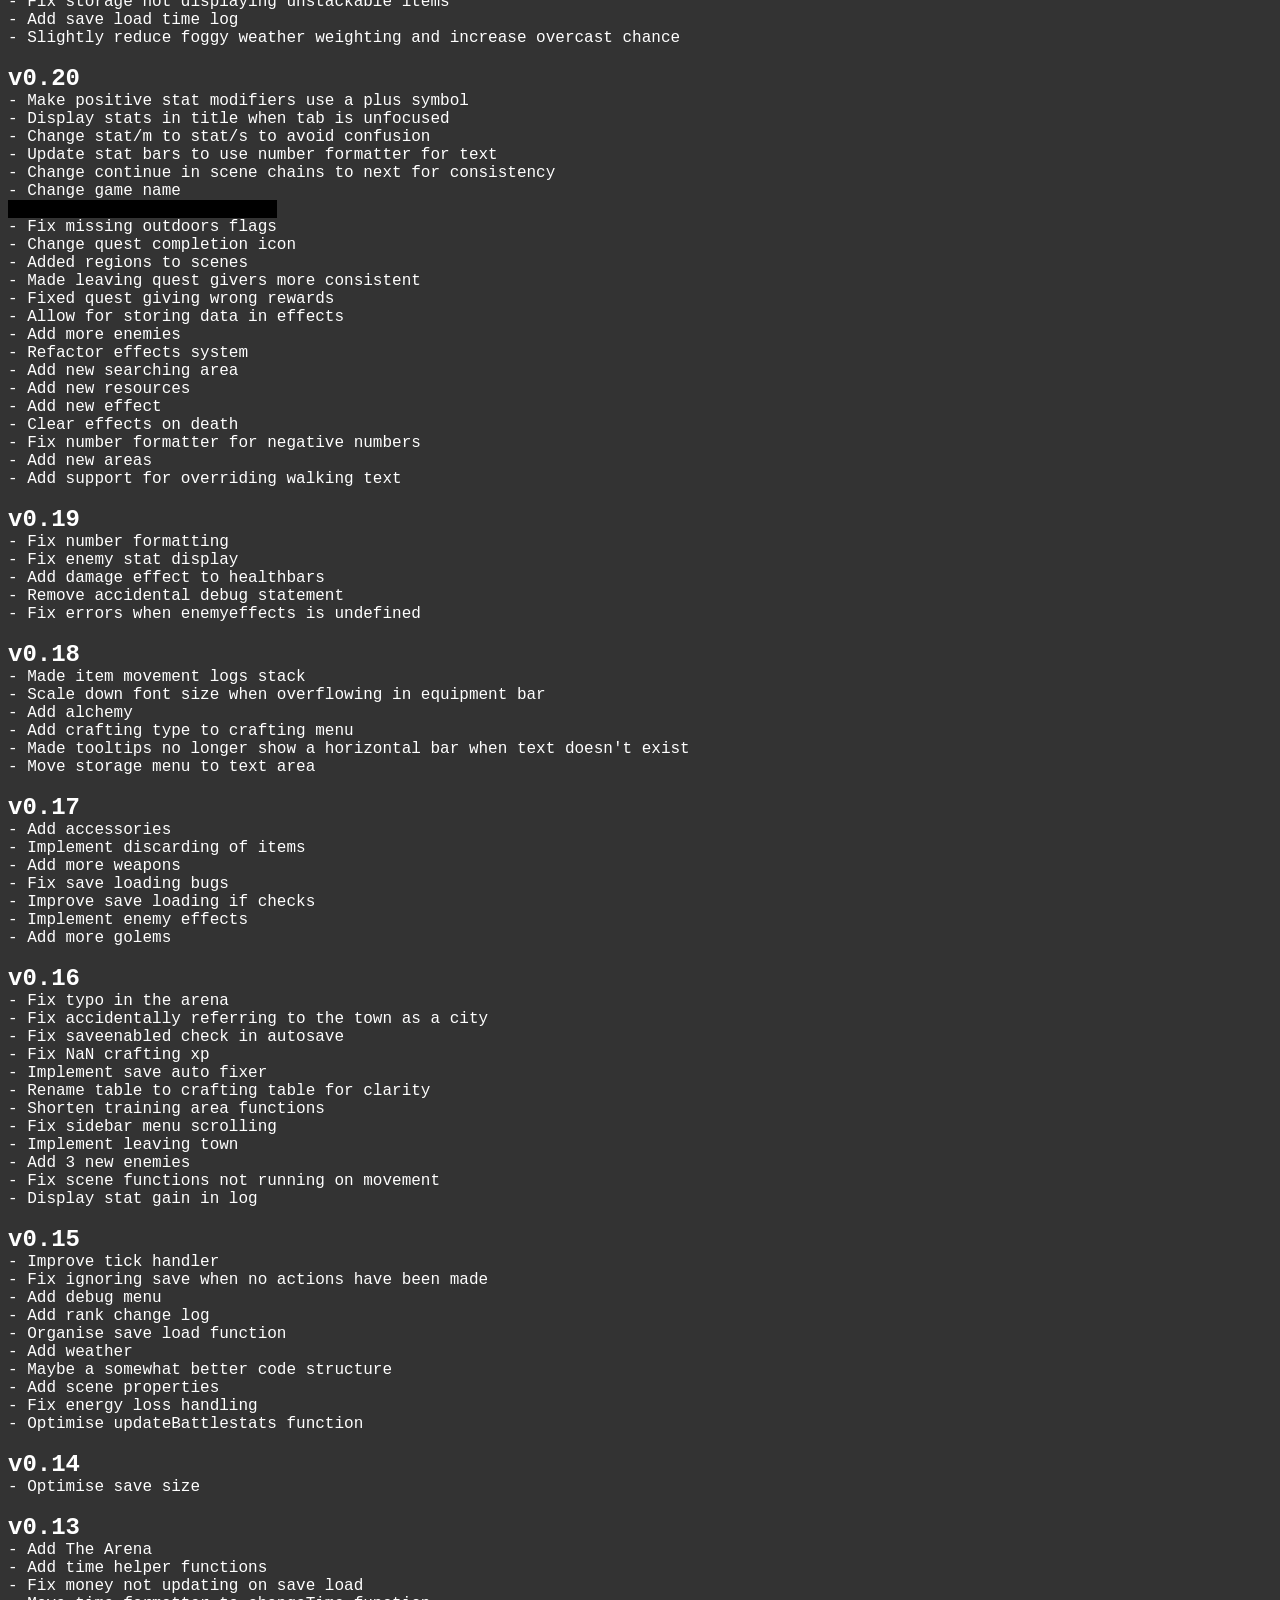
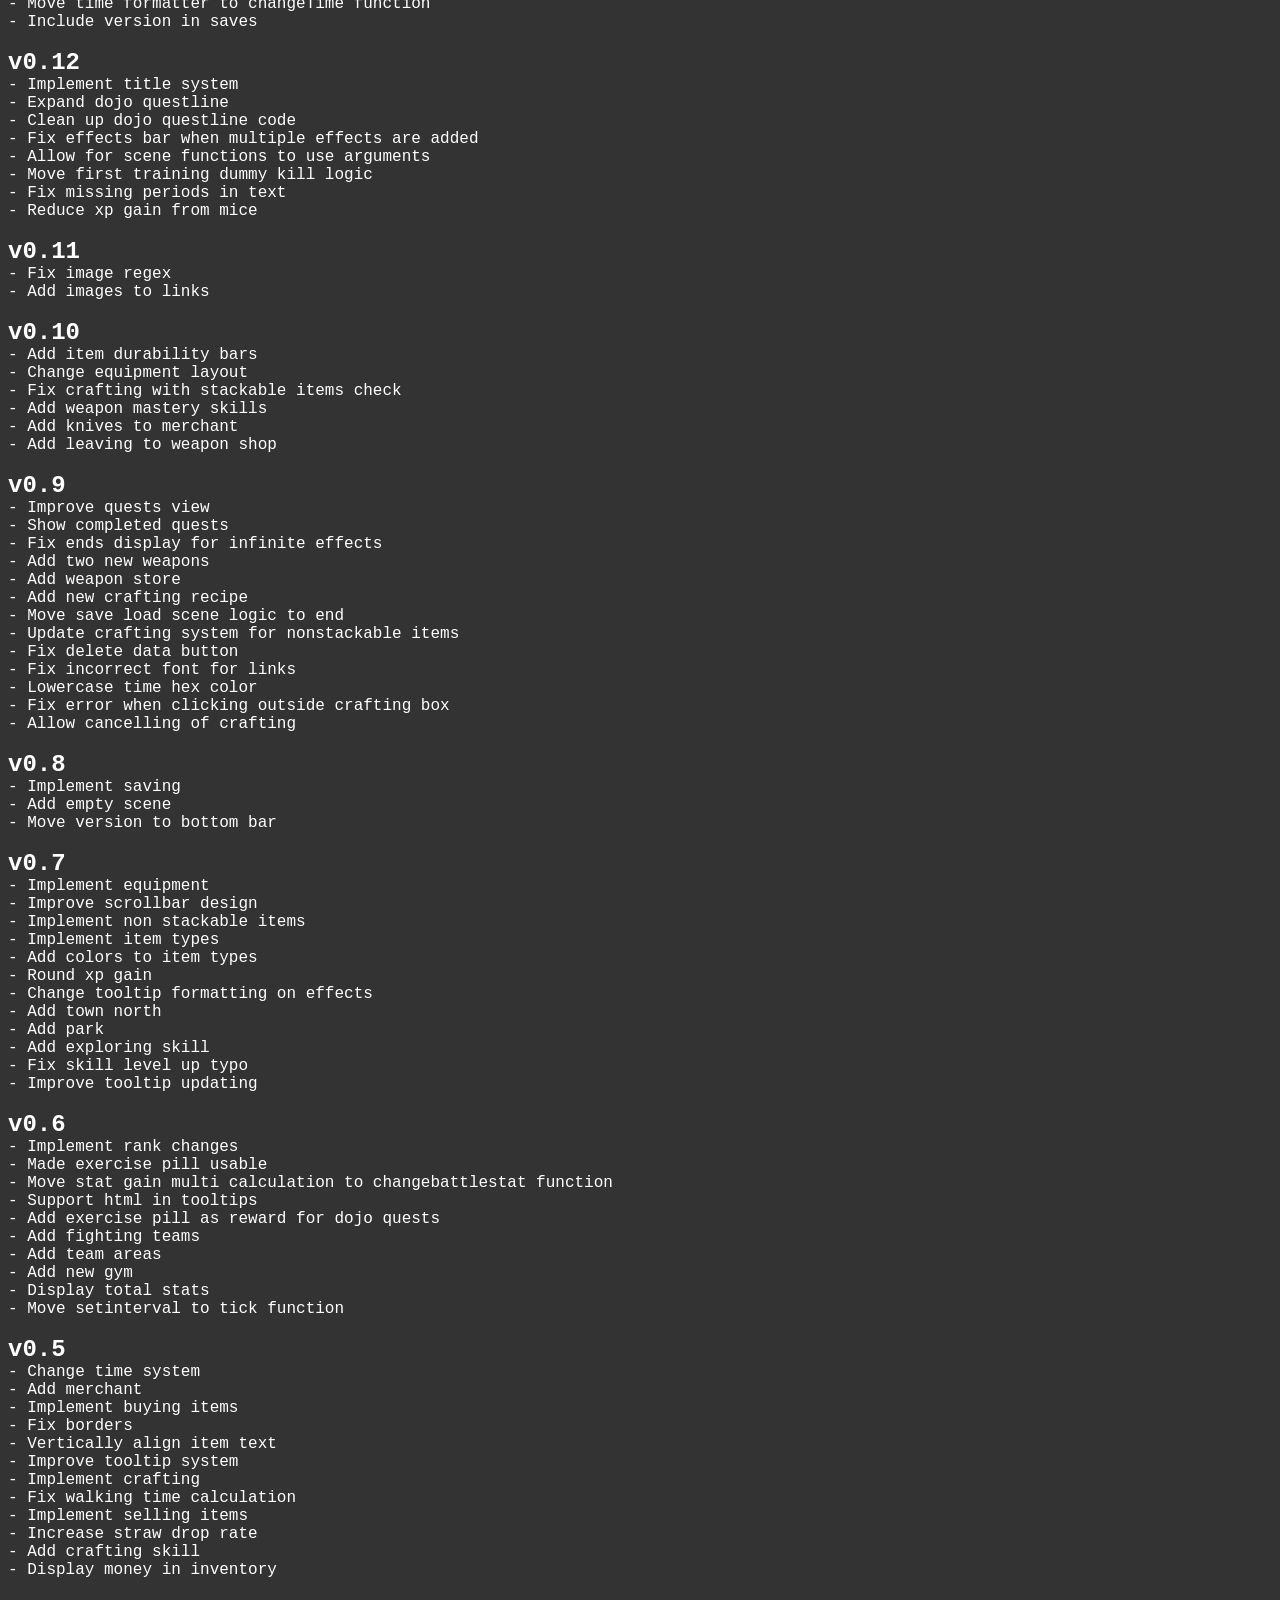
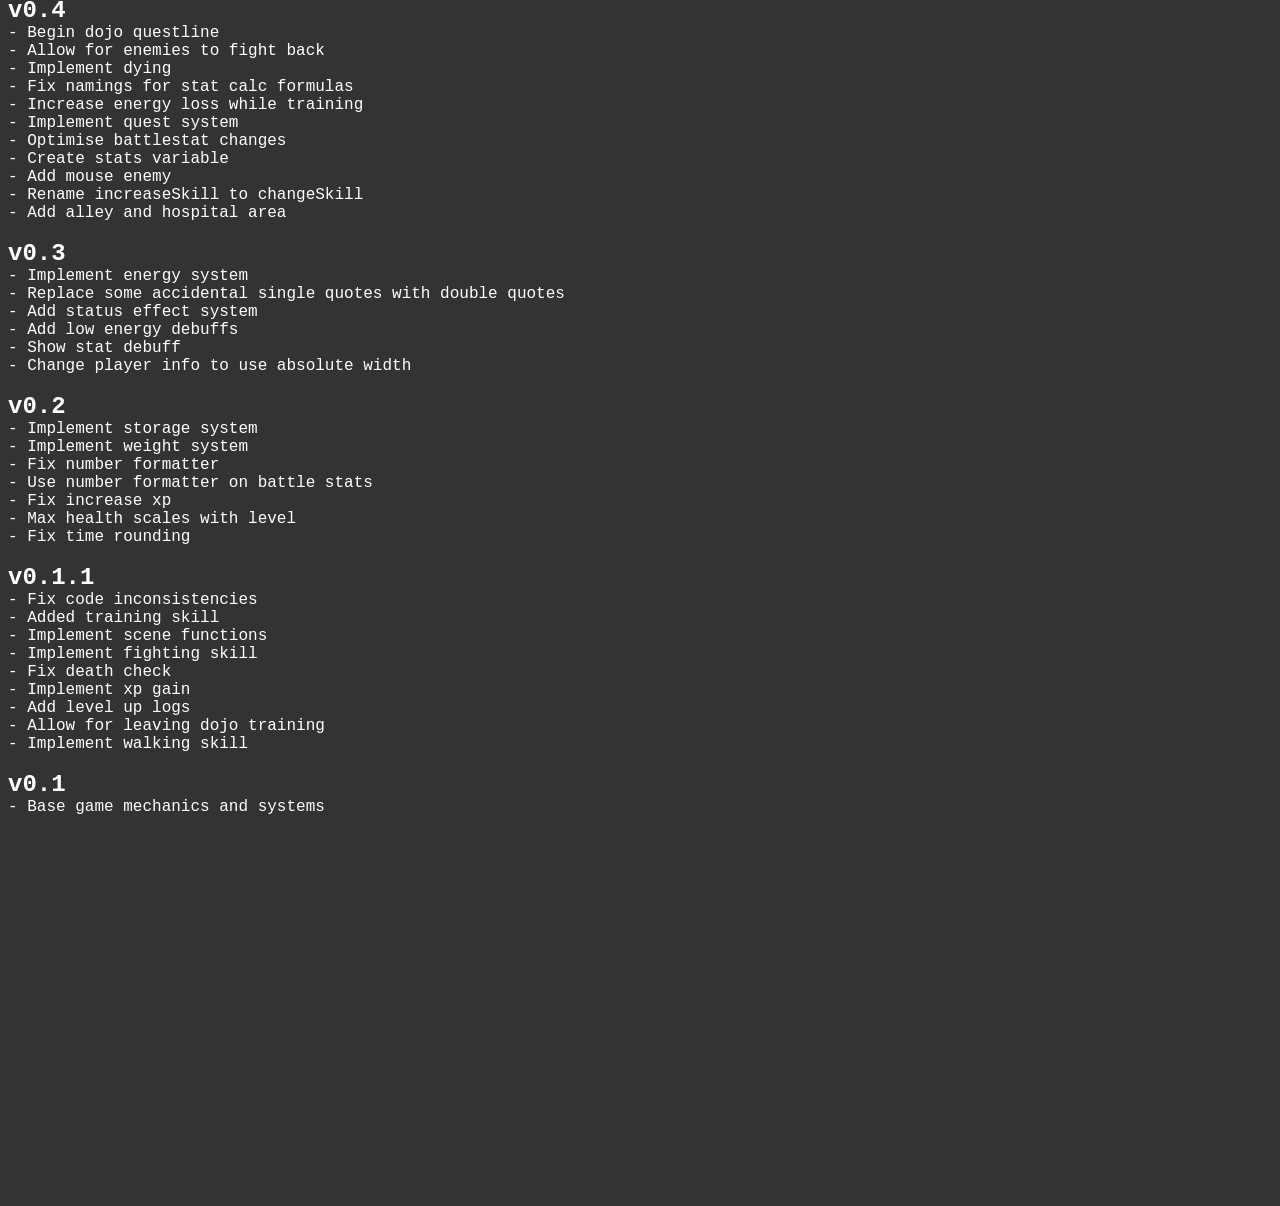
==== commit cb31e1ff: "v0.28.1" ====
--- a/changelog.html
+++ b/changelog.html
@@ -27,6 +27,9 @@
 
 <body><h1>Changelog</h1>
 <span style="color: #cccccc; font-size: 14px;">(Hold spoilers to display)</span>
+<h2>v0.28.1</h2>
+- Fixed stats being unable to increase
+
 <h2>v0.28</h2>
 - Actually increased energy loss when going above the inventory limit
 - Prevented flooding logs when mass moving items above weight limit
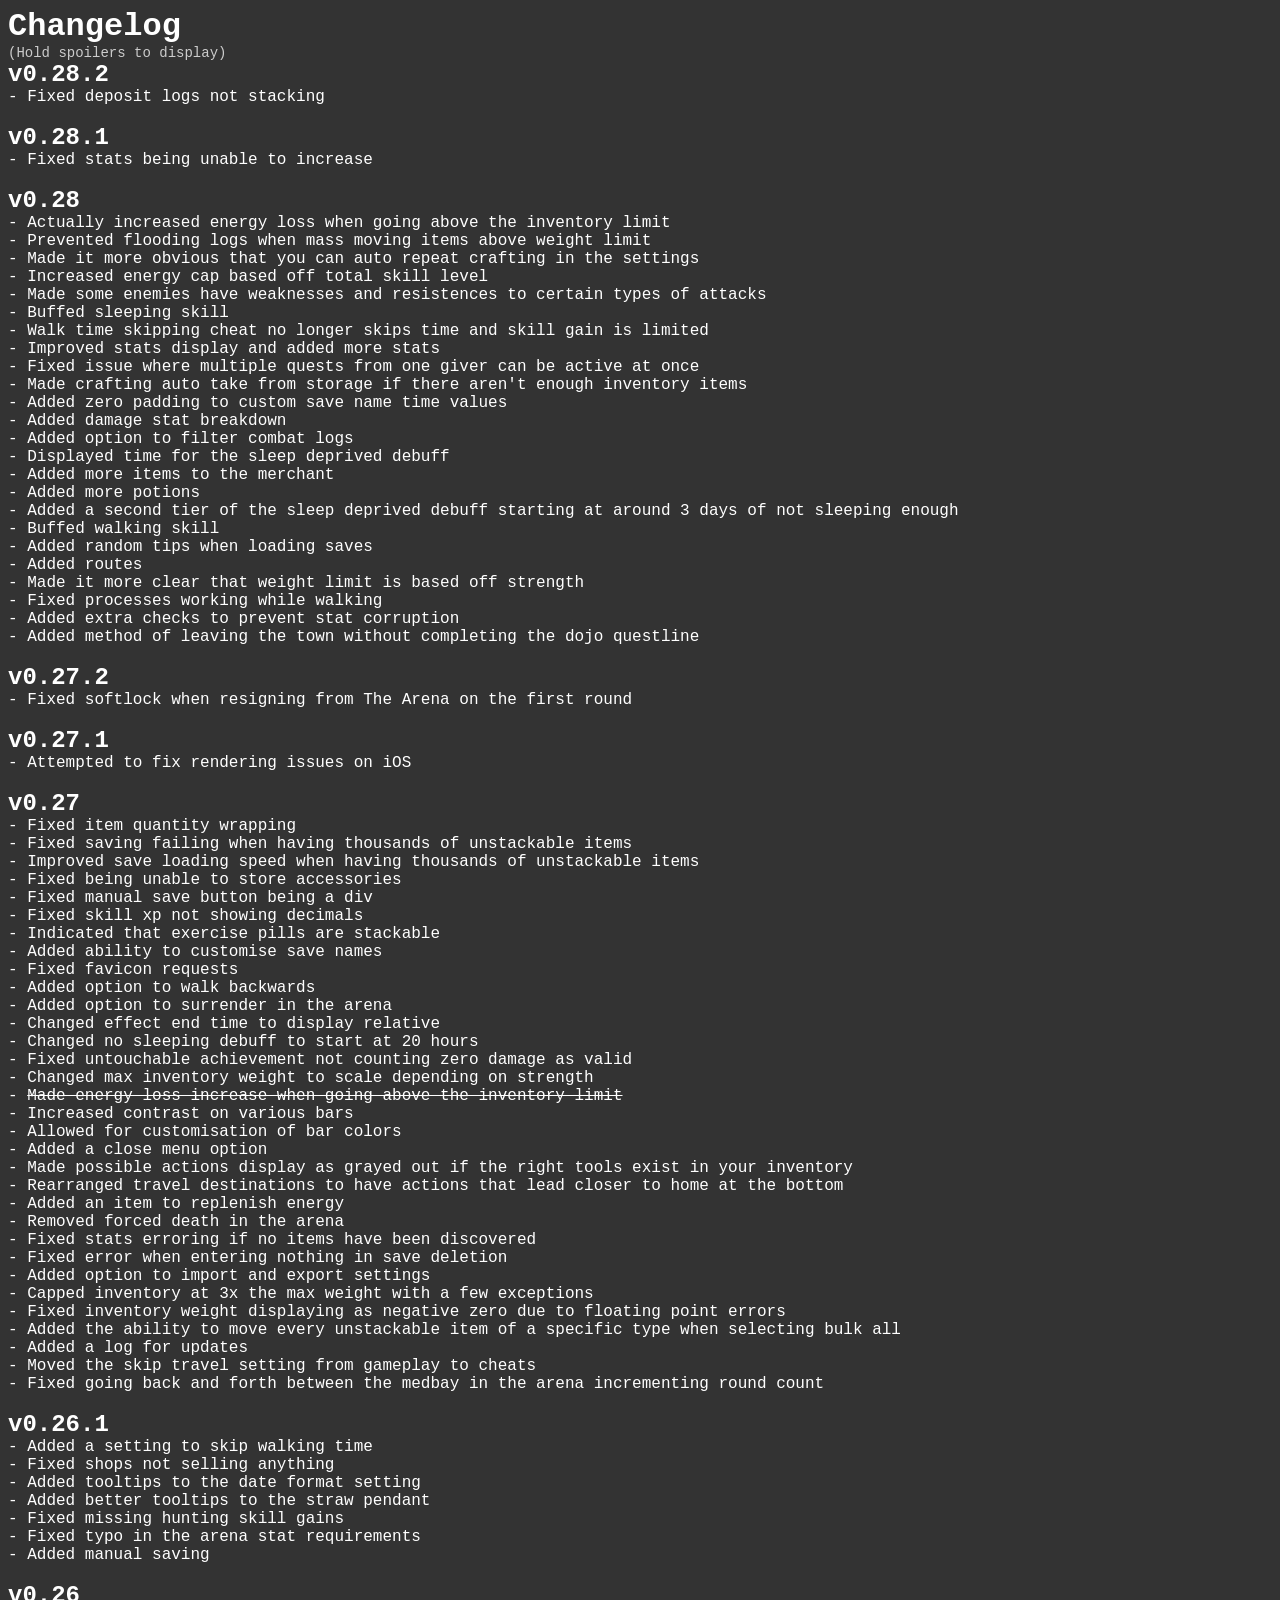
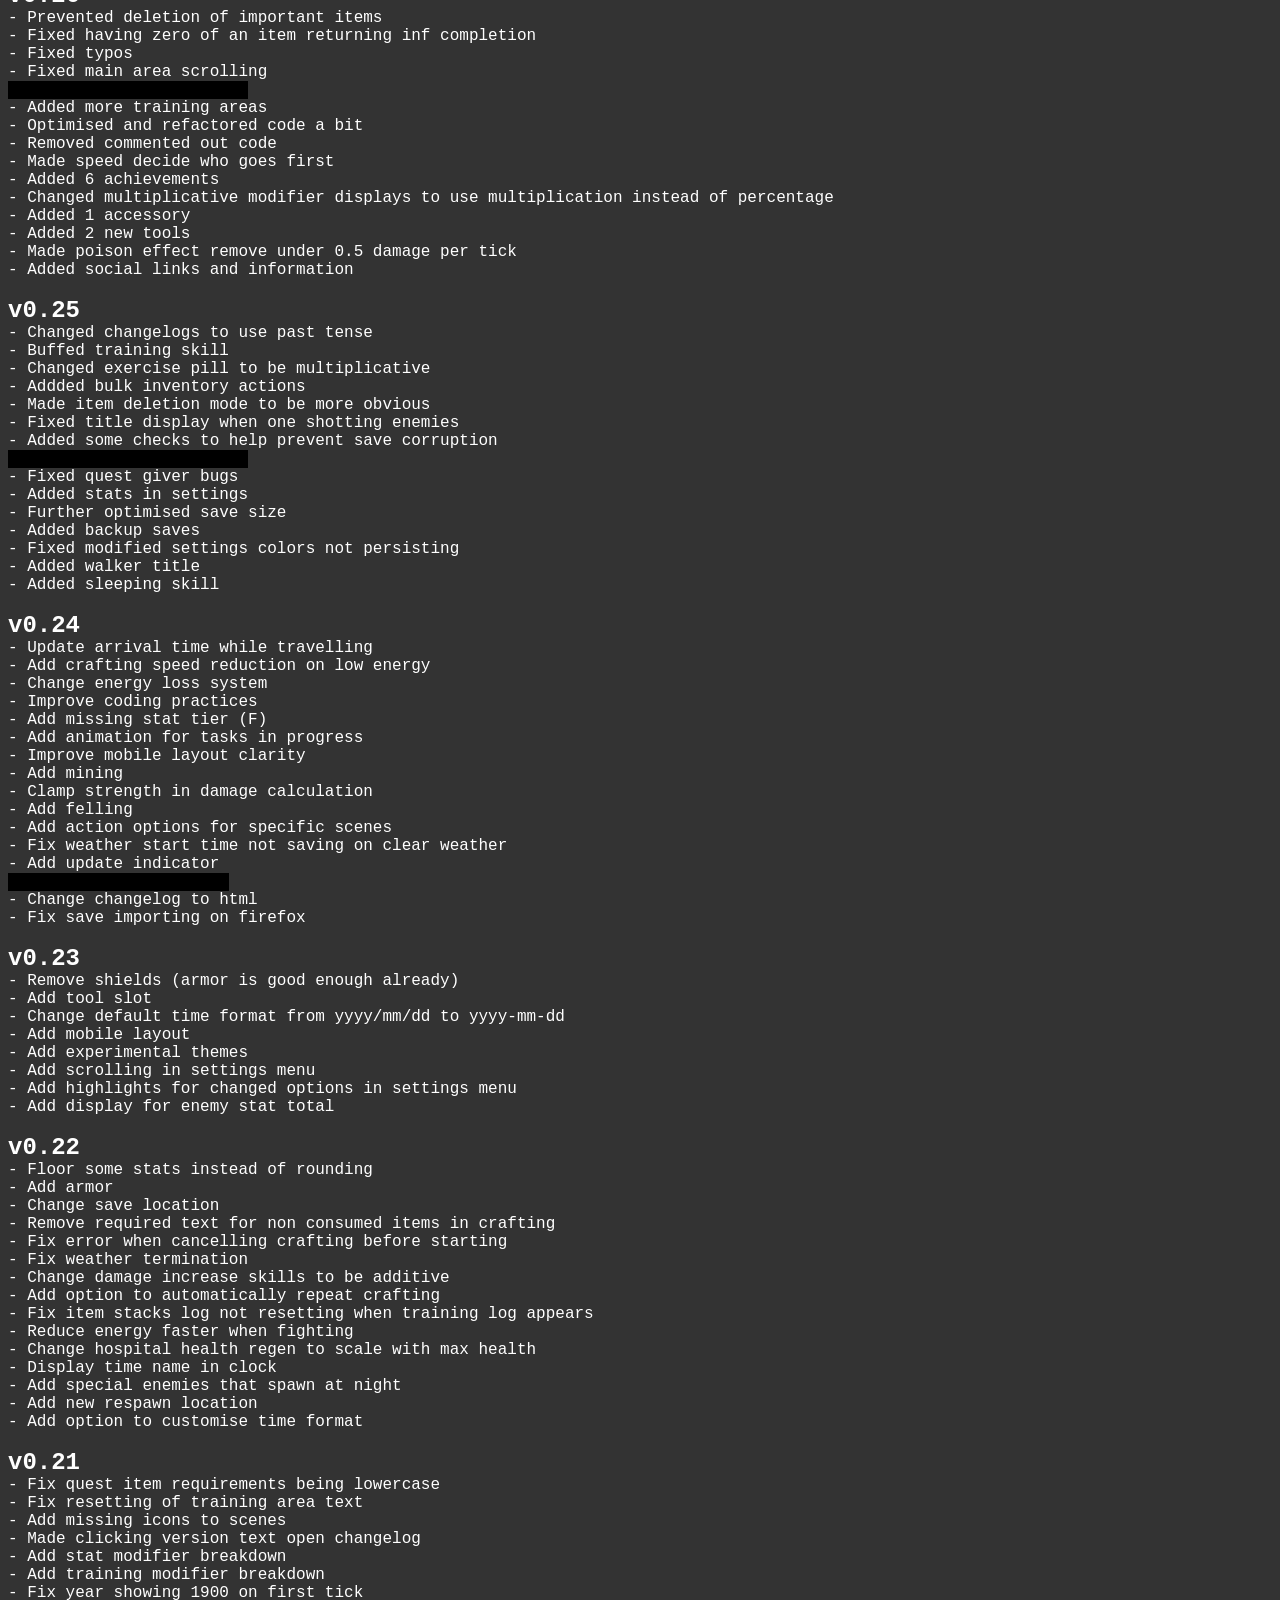
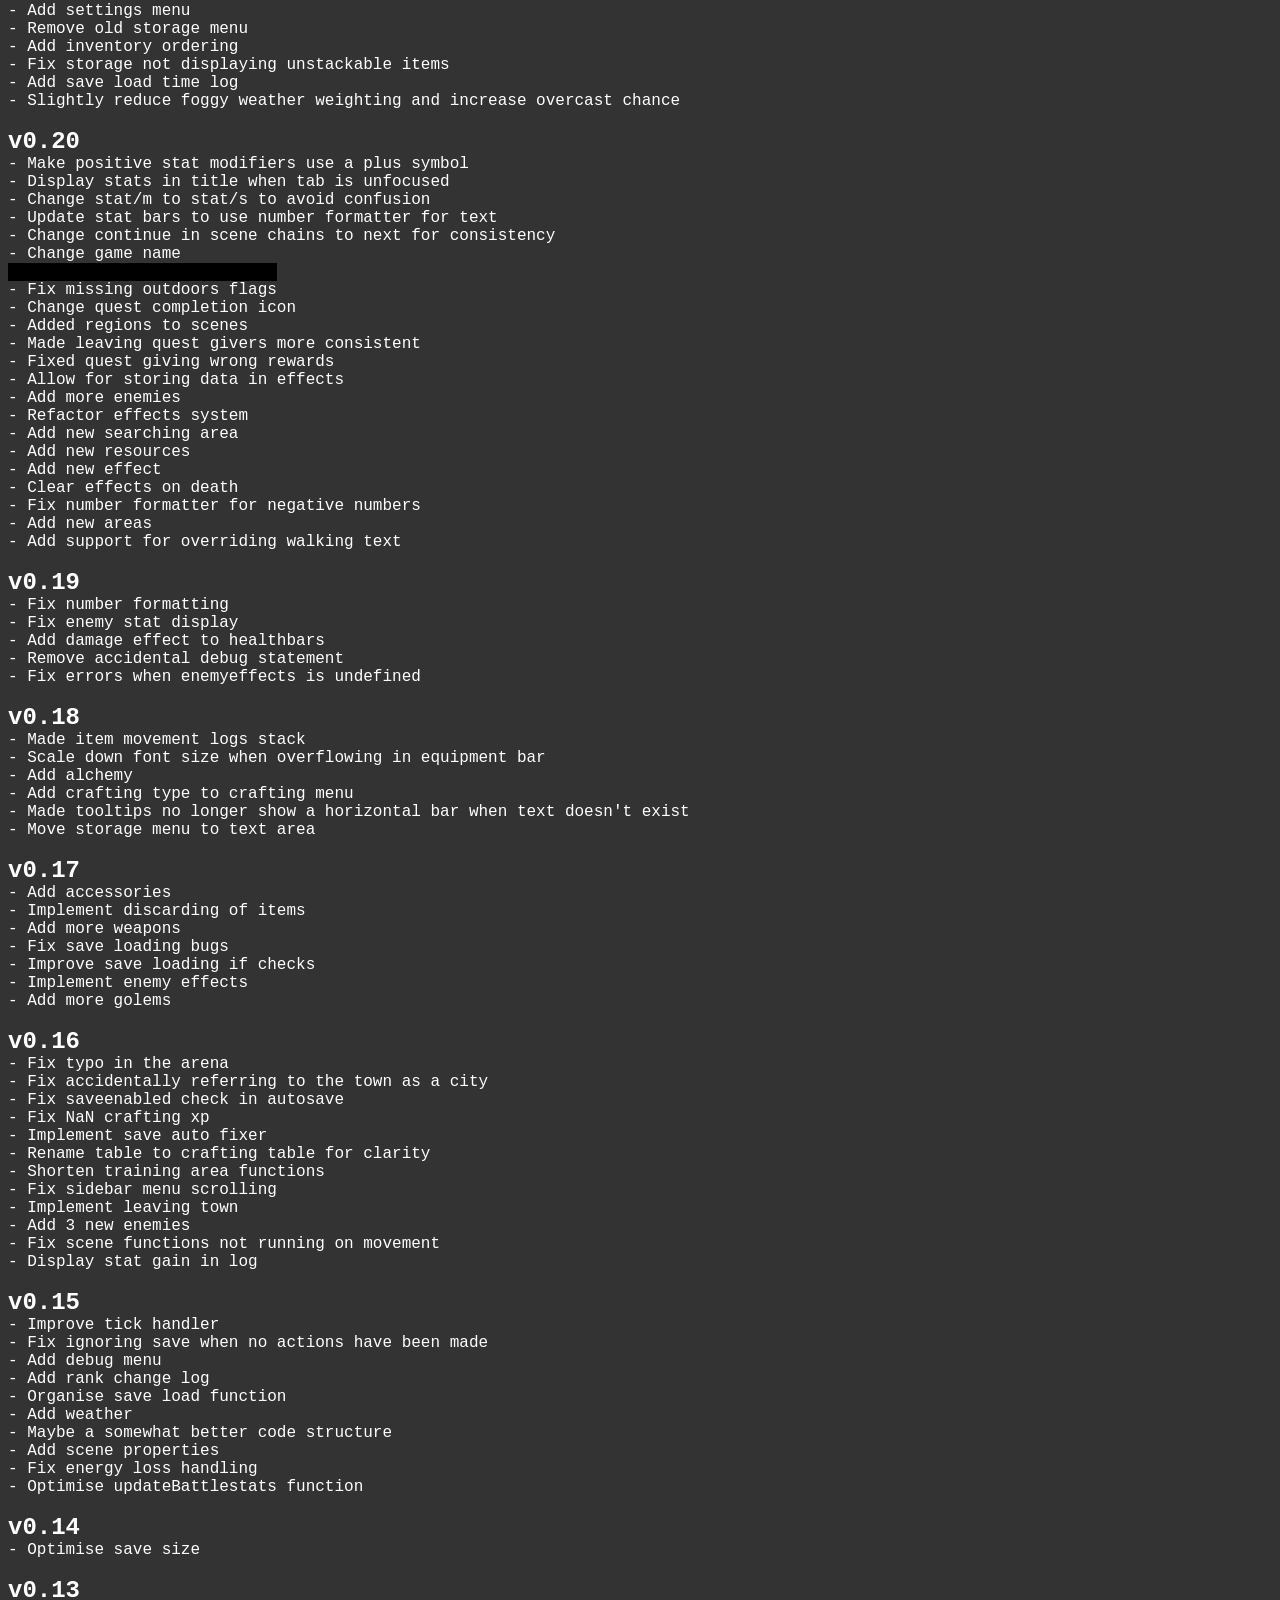
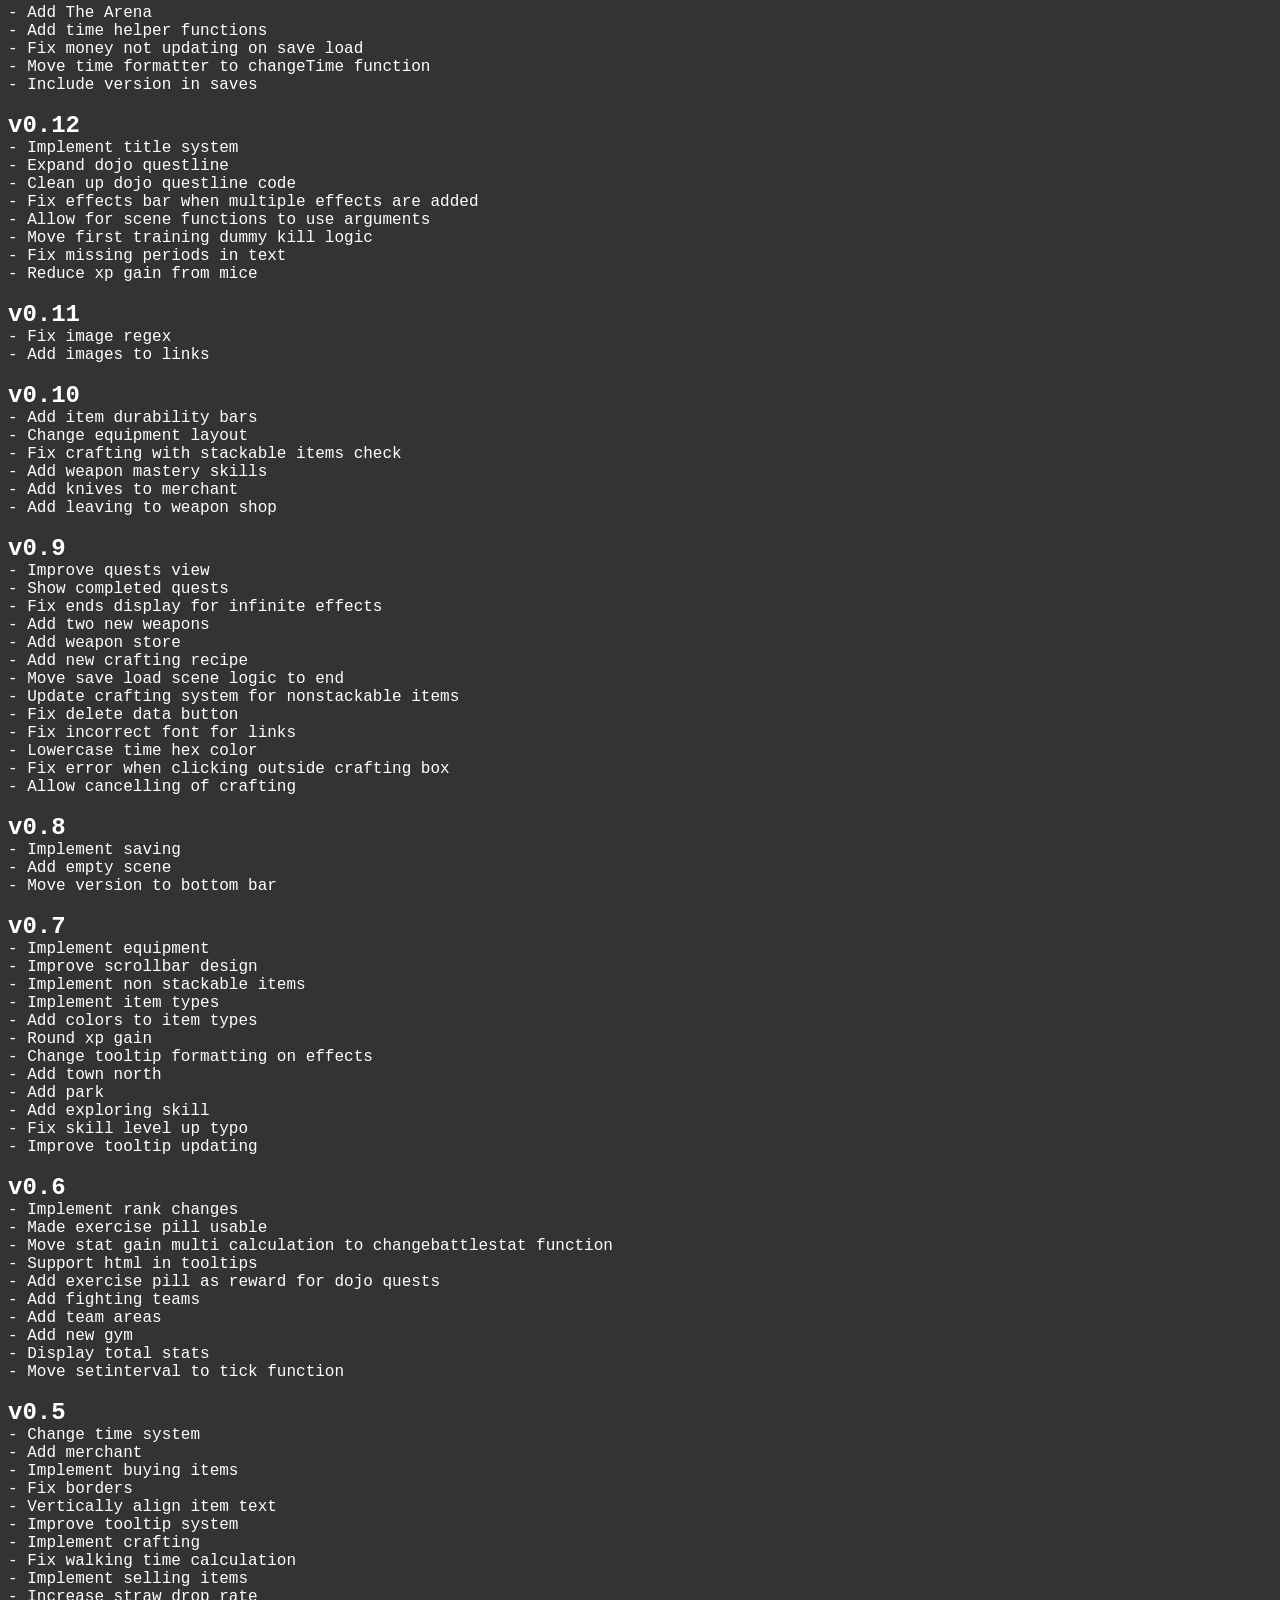
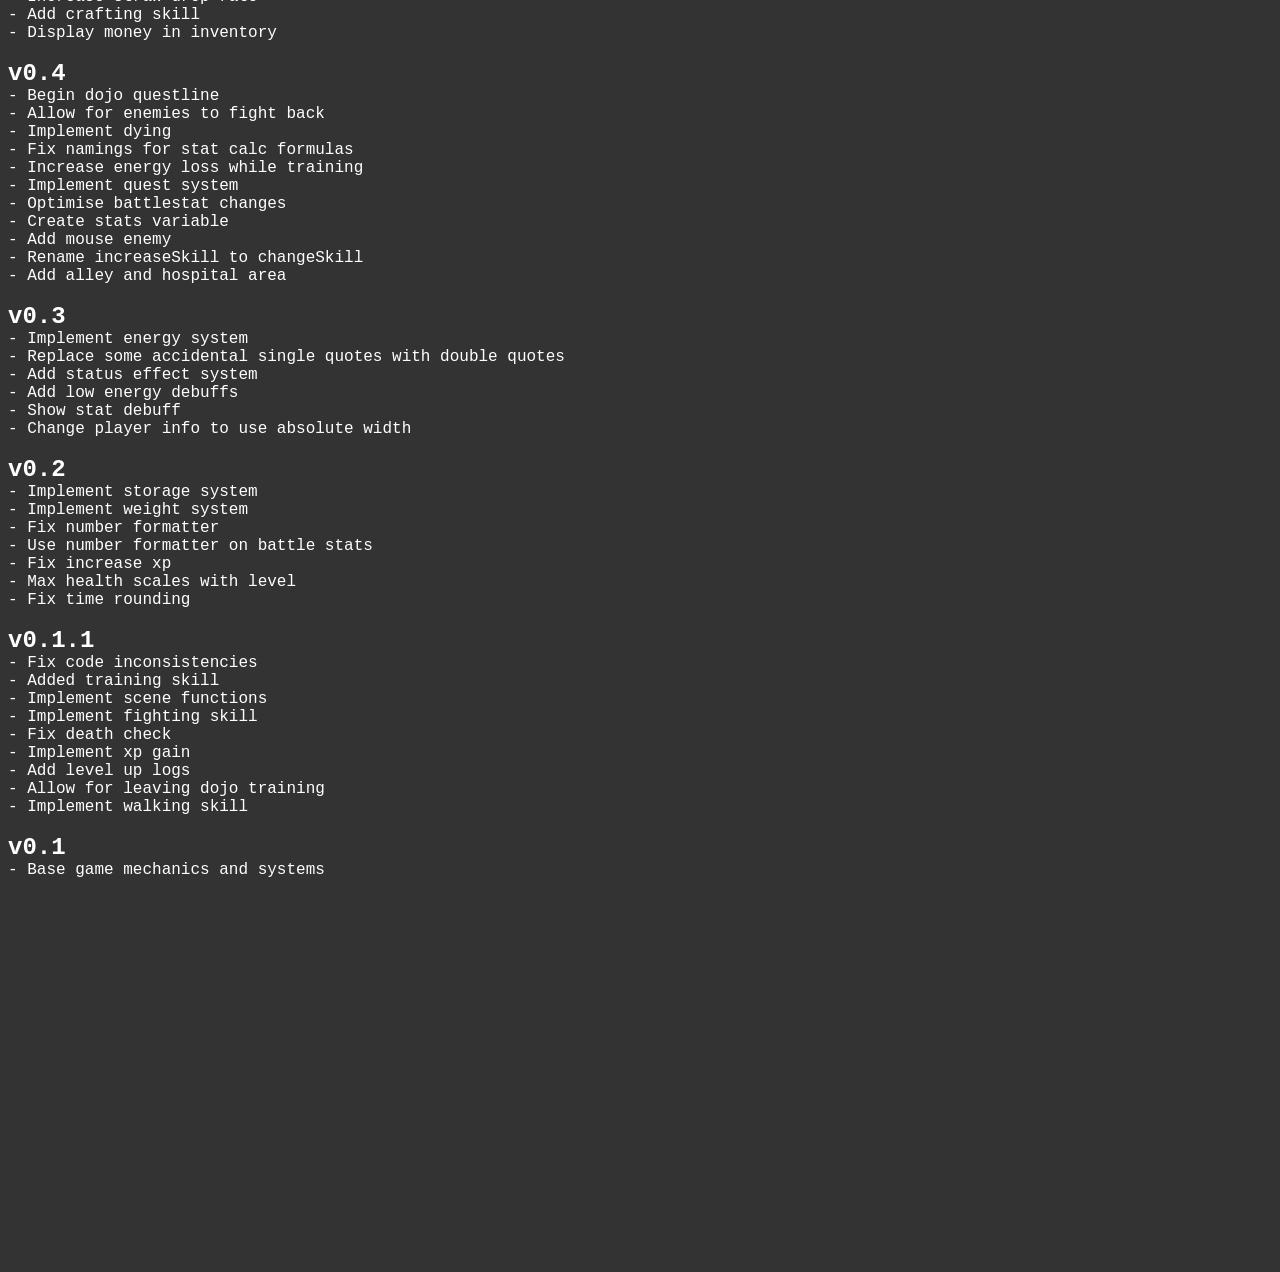
==== commit 5fa97e1d: "v0.28.2" ====
--- a/changelog.html
+++ b/changelog.html
@@ -27,6 +27,9 @@
 
 <body><h1>Changelog</h1>
 <span style="color: #cccccc; font-size: 14px;">(Hold spoilers to display)</span>
+<h2>v0.28.2</h2>
+- Fixed deposit logs not stacking
+
 <h2>v0.28.1</h2>
 - Fixed stats being unable to increase
 
